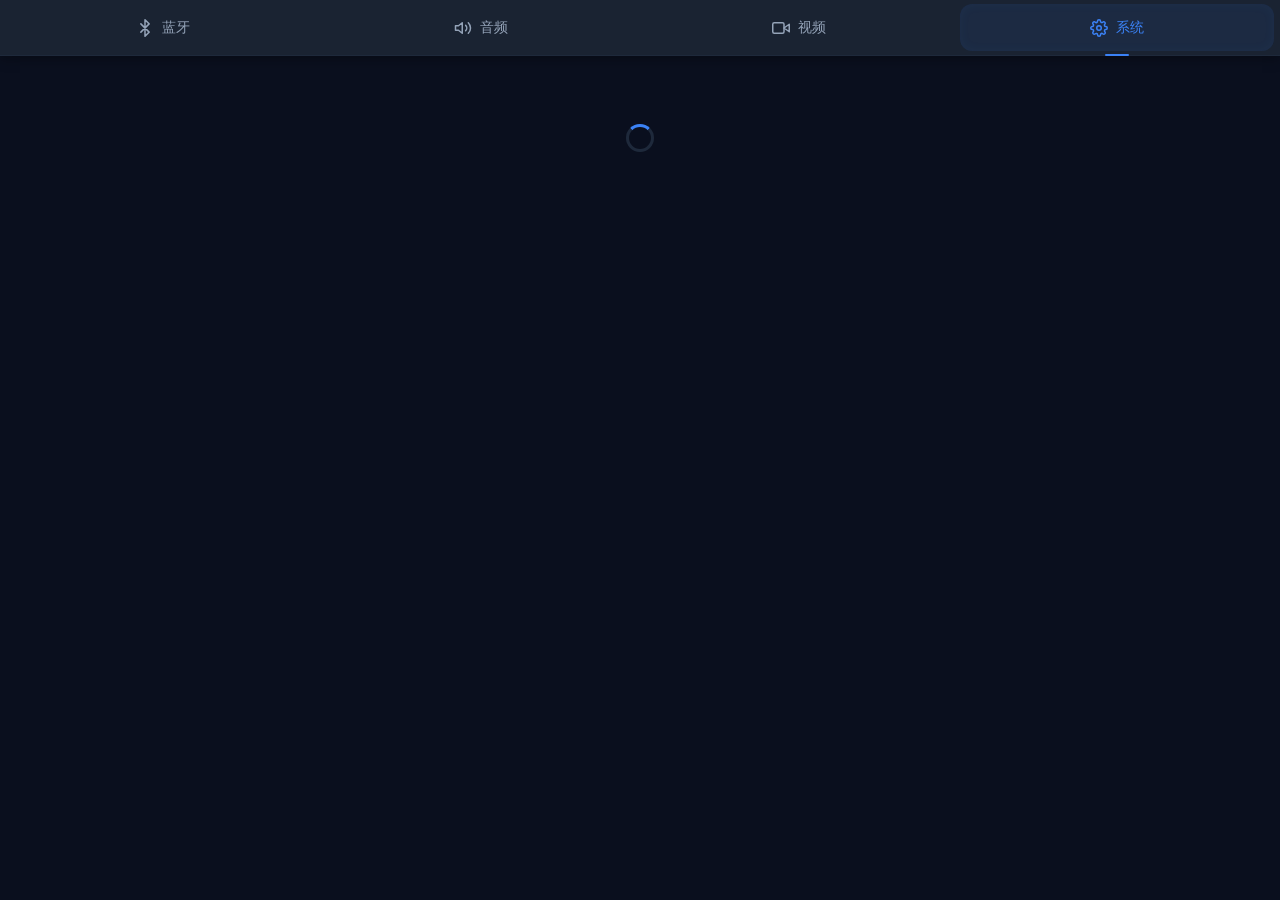
==== app/ui/index.html @ 6850b3dc "refactor!: 重构为飞牛统一网关模式并优化响应契约与OBEX稳定性 - 将后端监听从TCP端口改为Unix Socket，适配fnOS统一网关转发 - 前端资源目录从web重命名为ui，新增网" ====
<!DOCTYPE html>
<html lang="zh-CN">
<head>
    <meta charset="UTF-8">
    <meta name="viewport" content="width=device-width, initial-scale=1.0, maximum-scale=1.0, user-scalable=no, viewport-fit=cover">
    <meta http-equiv="Cache-Control" content="no-cache, no-store, must-revalidate">
    <meta http-equiv="Pragma" content="no-cache">
    <meta http-equiv="Expires" content="0">
    <title>PipeBridge</title>
    <script>
        // 统一网关前缀基准：iframe 内页面 URL 可能为 /app/PipeBridge（无尾斜杠），
        // 会导致相对资源被解析到 /app/ 下而 404。此处在加载任何 CSS/JS 前动态设置 <base>，
        // 使 css/、js/、images/ 等相对路径始终基于 /app/PipeBridge/ 正确解析；
        // 非网关(本地直连)访问时回退为根路径，保持兼容。
        (function () {
            var m = window.location.pathname.match(/^\/app\/[^/]+/);
            var base = document.createElement('base');
            base.href = (m ? m[0] : '') + '/';
            document.head.appendChild(base);
        })();
    </script>
    <link rel="stylesheet" href="css/base.css">
    <link rel="stylesheet" href="css/layout.css">
    <link rel="stylesheet" href="css/bluetooth.css">
    <link rel="stylesheet" href="css/devices.css">
    <link rel="stylesheet" href="css/controls.css">
    <link rel="stylesheet" href="css/dialogs.css">
    <link rel="stylesheet" href="css/system.css">
    <link rel="stylesheet" href="css/misc.css">
</head>
<body>
    <div class="app-container">
        <nav class="tab-nav">
            <button class="tab-item" data-tab="bluetooth">
                <svg viewBox="0 0 24 24" fill="none" stroke="currentColor" stroke-width="2" stroke-linecap="round" stroke-linejoin="round">
                    <path d="M6.5 6.5l11 11L12 23V1l5.5 5.5-11 11"/>
                </svg>
                <span>蓝牙</span>
            </button>
            <button class="tab-item" data-tab="audio">
                <svg viewBox="0 0 24 24" fill="none" stroke="currentColor" stroke-width="2" stroke-linecap="round" stroke-linejoin="round">
                    <polygon points="11 5 6 9 2 9 2 15 6 15 11 19 11 5"/>
                    <path d="M15.54 8.46a5 5 0 0 1 0 7.07"/>
                    <path d="M19.07 4.93a10 10 0 0 1 0 14.14"/>
                </svg>
                <span>音频</span>
            </button>
            <button class="tab-item" data-tab="video">
                <svg viewBox="0 0 24 24" fill="none" stroke="currentColor" stroke-width="2" stroke-linecap="round" stroke-linejoin="round">
                    <polygon points="23 7 16 12 23 17 23 7"/>
                    <rect x="1" y="5" width="15" height="14" rx="2" ry="2"/>
                </svg>
                <span>视频</span>
            </button>
            <button class="tab-item active" data-tab="system">
                <svg viewBox="0 0 24 24" fill="none" stroke="currentColor" stroke-width="2" stroke-linecap="round" stroke-linejoin="round">
                    <circle cx="12" cy="12" r="3"/>
                    <path d="M19.4 15a1.65 1.65 0 0 0 .33 1.82l.06.06a2 2 0 0 1 0 2.83 2 2 0 0 1-2.83 0l-.06-.06a1.65 1.65 0 0 0-1.82-.33 1.65 1.65 0 0 0-1 1.51V21a2 2 0 0 1-2 2 2 2 0 0 1-2-2v-.09A1.65 1.65 0 0 0 9 19.4a1.65 1.65 0 0 0-1.82.33l-.06.06a2 2 0 0 1-2.83 0 2 2 0 0 1 0-2.83l.06-.06a1.65 1.65 0 0 0 .33-1.82 1.65 1.65 0 0 0-1.51-1H3a2 2 0 0 1-2-2 2 2 0 0 1 2-2h.09A1.65 1.65 0 0 0 4.6 9a1.65 1.65 0 0 0-.33-1.82l-.06-.06a2 2 0 0 1 0-2.83 2 2 0 0 1 2.83 0l.06.06a1.65 1.65 0 0 0 1.82.33H9a1.65 1.65 0 0 0 1-1.51V3a2 2 0 0 1 2-2 2 2 0 0 1 2 2v.09a1.65 1.65 0 0 0 1 1.51 1.65 1.65 0 0 0 1.82-.33l.06-.06a2 2 0 0 1 2.83 0 2 2 0 0 1 0 2.83l-.06.06a1.65 1.65 0 0 0-.33 1.82V9a1.65 1.65 0 0 0 1.51 1H21a2 2 0 0 1 2 2 2 2 0 0 1-2 2h-.09a1.65 1.65 0 0 0-1.51 1z"/>
                </svg>
                <span>系统</span>
            </button>
        </nav>

        <main class="main-content">
            <section id="bluetoothTab" class="tab-panel">
                <div class="status-bar">
                    <div class="status-left">
                        <div id="overallStatusDot" class="status-dot"></div>
                        <span id="overallStatusText">检测中...</span>
                        <div class="controller-info-inline" id="controllerInfoInline"></div>
                    </div>
                    <div class="status-right">
                        <div class="power-toggle" id="powerToggle" style="display: none;">
                            <svg class="power-icon" viewBox="0 0 24 24" fill="none" stroke="currentColor" stroke-width="2" stroke-linecap="round" stroke-linejoin="round">
                                <path d="M18.36 6.64a9 9 0 1 1-12.72 0"/>
                                <line x1="12" y1="2" x2="12" y2="12"/>
                            </svg>
                            <label class="switch">
                                <input type="checkbox" id="powerSwitch">
                                <span class="slider"></span>
                            </label>
                            <span class="toggle-label">电源</span>
                        </div>
                        <div class="power-toggle discoverable-toggle" id="discoverableToggle" style="display: none;">
                            <svg class="power-icon" viewBox="0 0 24 24" fill="none" stroke="currentColor" stroke-width="2" stroke-linecap="round" stroke-linejoin="round">
                                <path d="M1 12s4-8 11-8 11 8 11 8-4 8-11 8-11-8-11-8z"/>
                                <circle cx="12" cy="12" r="3"/>
                            </svg>
                            <label class="switch">
                                <input type="checkbox" id="discoverableSwitch">
                                <span class="slider"></span>
                            </label>
                            <span class="toggle-label">发现</span>
                        </div>
                        <div class="power-toggle pairable-toggle" id="pairableToggle" style="display: none;">
                            <svg class="power-icon" viewBox="0 0 24 24" fill="none" stroke="currentColor" stroke-width="2" stroke-linecap="round" stroke-linejoin="round">
                                <path d="M21 2l-2 2m-7.61 7.61a5.5 5.5 0 1 1-7.778 7.778 5.5 5.5 0 0 1 7.777-7.777zm0 0L15.5 7.5m0 0l3 3L22 7l-3-3m-3.5 3.5L19 4"/>
                            </svg>
                            <label class="switch">
                                <input type="checkbox" id="pairableSwitch">
                                <span class="slider"></span>
                            </label>
                            <span class="toggle-label">配对</span>
                        </div>
                        <div class="power-toggle reconnect-toggle" id="reconnectToggle" style="display: none;">
                            <svg class="power-icon" viewBox="0 0 24 24" fill="none" stroke="currentColor" stroke-width="2" stroke-linecap="round" stroke-linejoin="round">
                                <polyline points="23 4 23 10 17 10"/>
                                <path d="M20.49 15a9 9 0 1 1-2.12-9.36L23 10"/>
                            </svg>
                            <label class="switch">
                                <input type="checkbox" id="autoReconnectSwitch">
                                <span class="slider"></span>
                            </label>
                            <span class="toggle-label">重连</span>
                        </div>
                        <div class="power-toggle obex-receive-toggle" id="obexReceiveToggle">
                            <svg class="power-icon" viewBox="0 0 24 24" fill="none" stroke="currentColor" stroke-width="2" stroke-linecap="round" stroke-linejoin="round">
                                <path d="M21 15v4a2 2 0 0 1-2 2H5a2 2 0 0 1-2-2v-4"/><polyline points="7 10 12 15 17 10"/><line x1="12" y1="15" x2="12" y2="3"/>
                            </svg>
                            <label class="switch" title="接收文件开关">
                                <input type="checkbox" id="obexReceiveSwitch">
                                <span class="slider"></span>
                            </label>
                            <span class="toggle-label">文件</span>
                        </div>
                        <div class="power-toggle tethering-toggle" id="tetheringToggle" style="display: none;">
                            <svg class="power-icon" viewBox="0 0 24 24" fill="none" stroke="currentColor" stroke-width="2" stroke-linecap="round" stroke-linejoin="round">
                                <circle cx="12" cy="12" r="10"/><line x1="2" y1="12" x2="22" y2="12"/><path d="M12 2a15.3 15.3 0 0 1 4 10 15.3 15.3 0 0 1-4 10 15.3 15.3 0 0 1-4-10 15.3 15.3 0 0 1 4-10z"/>
                            </svg>
                            <label class="switch" title="蓝牙共享网络">
                                <input type="checkbox" id="tetheringSwitch">
                                <span class="slider"></span>
                            </label>
                            <span class="toggle-label">共享</span>
                        </div>
                        <button id="scanBtn" class="btn btn-primary btn-scan">
                            <svg viewBox="0 0 24 24" fill="none" stroke="currentColor" stroke-width="2" stroke-linecap="round" stroke-linejoin="round">
                                <circle cx="11" cy="11" r="8"/><line x1="21" y1="21" x2="16.65" y2="16.65"/>
                            </svg>
                            扫描
                        </button>
                        <button id="installDriverBtn" class="btn btn-accent" style="display: none;">安装驱动</button>
                    </div>
                </div>

                <!-- OBEX 接收授权告警条：Agent 未就绪时提示并提供一键修复 -->
                <div id="obexAgentWarning" class="obex-agent-warning" style="display:none;">
                    <svg viewBox="0 0 24 24" fill="none" stroke="currentColor" stroke-width="2" stroke-linecap="round" stroke-linejoin="round">
                        <path d="M10.29 3.86L1.82 18a2 2 0 0 0 1.71 3h16.94a2 2 0 0 0 1.71-3L13.71 3.86a2 2 0 0 0-3.42 0z"/><line x1="12" y1="9" x2="12" y2="13"/><line x1="12" y1="17" x2="12.01" y2="17"/>
                    </svg>
                    <span class="obex-agent-warning-text">文件接收授权服务未就绪，手机推送的文件可能被拒绝。</span>
                    <button id="fixObexAgentBtn" class="btn btn-sm btn-accent">一键修复</button>
                </div>


                <div id="controllersGrid" class="controllers-grid">
                    <div class="loading-state"><div class="spinner"></div></div>
                </div>

                <div id="bluetoothDeviceList" class="device-grid">
                    <div class="empty-state">
                        <svg viewBox="0 0 24 24" fill="none" stroke="currentColor" stroke-width="2" stroke-linecap="round" stroke-linejoin="round">
                            <path d="M6.5 6.5l11 11L12 23V1l5.5 5.5-11 11"/>
                        </svg>
                        <p>点击扫描查找设备</p>
                    </div>
                </div>

                <div class="section-header collapsible-header section-header-spaced" id="fileTransferHeader">
                    <h2>文件传输</h2>
                    <svg class="collapse-icon" viewBox="0 0 24 24" fill="none" stroke="currentColor" stroke-width="2" stroke-linecap="round" stroke-linejoin="round"><polyline points="6 9 12 15 18 9"/></svg>
                    <div class="file-transfer-controls" onclick="event.stopPropagation();">
                        <button class="btn btn-sm btn-secondary" id="clearTransfersBtn">清除记录</button>
                    </div>
                </div>
                <div id="fileTransferList" class="file-transfer-list" style="display:none;">
                    <div class="empty-state">
                        <p>暂无文件传输</p>
                    </div>
                </div>
                <div id="receivedFilesSection" style="display:none;">
                    <div class="section-header received-files-header">
                        <h3>已接收文件</h3>
                    </div>
                    <div id="receivedFilesList" class="received-files-list"></div>
                </div>
            </section>

            <section id="audioTab" class="tab-panel">
                <div class="scan-btn-row">
                    <button id="audioScanBtn" class="btn btn-secondary btn-scan">
                        <svg viewBox="0 0 24 24" fill="none" stroke="currentColor" stroke-width="2" stroke-linecap="round" stroke-linejoin="round">
                            <circle cx="11" cy="11" r="8"/><line x1="21" y1="21" x2="16.65" y2="16.65"/>
                        </svg>
                        扫描
                    </button>
                </div>
                <div id="audioDeviceList" class="device-grid">
                    <div class="loading-state"><div class="spinner"></div></div>
                </div>
            </section>

            <section id="videoTab" class="tab-panel">
                <div class="scan-btn-row">
                    <button id="videoScanBtn" class="btn btn-secondary btn-scan">
                        <svg viewBox="0 0 24 24" fill="none" stroke="currentColor" stroke-width="2" stroke-linecap="round" stroke-linejoin="round">
                            <circle cx="11" cy="11" r="8"/><line x1="21" y1="21" x2="16.65" y2="16.65"/>
                        </svg>
                        扫描
                    </button>
                </div>
                <div id="videoDeviceList" class="device-grid">
                    <div class="empty-state">
                        <svg viewBox="0 0 24 24" fill="none" stroke="currentColor" stroke-width="2" stroke-linecap="round" stroke-linejoin="round">
                            <polygon points="23 7 16 12 23 17 23 7"/>
                            <rect x="1" y="5" width="15" height="14" rx="2" ry="2"/>
                        </svg>
                        <p>点击扫描查找视频设备</p>
                    </div>
                </div>
                <h3 class="section-subtitle">视频流路由</h3>
                <div id="videoStreamList" class="device-grid">
                    <div class="empty-state">
                        <svg viewBox="0 0 24 24" fill="none" stroke="currentColor" stroke-width="2" stroke-linecap="round" stroke-linejoin="round">
                            <polygon points="5 3 19 12 5 21 5 3"/>
                        </svg>
                        <p>暂无活动视频流</p>
                    </div>
                </div>
            </section>

            <section id="systemTab" class="tab-panel active">
                <div class="scan-btn-row">
                    <button id="fixAllBtn" class="btn btn-accent" style="display: none;">一键修复</button>
                </div>
                <div id="systemOverview" class="overview-container">
                    <div class="loading-state"><div class="spinner"></div></div>
                </div>
            </section>
        </main>
    </div>

    <div id="toastContainer" class="toast-container"></div>

    <div id="pinDialog" class="pin-dialog" style="display: none;">
        <div class="pin-dialog-backdrop"></div>
        <div class="pin-dialog-content">
            <h3>需要 PIN 码</h3>
            <p>此蓝牙设备要求输入 PIN 码才能配对。</p>
            <p class="pin-dialog-device" id="pinDialogDevice"></p>
            <input type="text" id="pinInput" class="pin-input" placeholder="输入 PIN 码（通常为 0000 或 1234）" maxlength="16" autocomplete="off">
            <div class="pin-dialog-actions">
                <button id="pinCancelBtn" class="btn btn-secondary">取消</button>
                <button id="pinConfirmBtn" class="btn btn-accent">确认配对</button>
            </div>
        </div>
    </div>

    <div id="fileSendDialog" class="pin-dialog" style="display: none;">
        <div class="pin-dialog-backdrop"></div>
        <div class="pin-dialog-content">
            <h3>发送文件</h3>
            <p>发送文件到：<span id="fileSendTarget" class="pin-dialog-device file-send-target"></span></p>
            <p class="file-send-hint">对方设备需支持 OBEX 文件传输（OPP），音频设备通常不支持</p>
            <div class="file-select-area" id="fileSelectArea">
                <svg viewBox="0 0 24 24" fill="none" stroke="currentColor" stroke-width="2" stroke-linecap="round" stroke-linejoin="round" width="32" height="32">
                    <path d="M21 15v4a2 2 0 0 1-2 2H5a2 2 0 0 1-2-2v-4"/>
                    <polyline points="17 8 12 3 7 8"/>
                    <line x1="12" y1="3" x2="12" y2="15"/>
                </svg>
                <p>点击选择文件或拖放文件到此处</p>
                <input type="file" id="fileSendInput" style="display:none;">
            </div>
            <div id="fileSendFileInfo" style="display:none;">
                <div class="file-info-row">
                    <span class="detail-label">文件名</span>
                    <span class="detail-value" id="fileSendName">-</span>
                </div>
                <div class="file-info-row">
                    <span class="detail-label">大小</span>
                    <span class="detail-value" id="fileSendSize">-</span>
                </div>
            </div>
            <div id="fileSendProgress" style="display:none;">
                <div class="transfer-progress-bar"><div class="transfer-progress-fill" id="fileSendProgressBar"></div></div>
                <p class="file-send-status" id="fileSendStatus">上传中...</p>
            </div>
            <div class="pin-dialog-actions pin-dialog-actions-spaced">
                <button id="fileSendCancelBtn" class="btn btn-secondary">取消</button>
                <button id="fileSendConfirmBtn" class="btn btn-accent" disabled>发送</button>
            </div>
        </div>
    </div>
    
    <script src="js/core.js"></script>
    <script src="js/render.js"></script>
    <script src="js/bluetooth.js"></script>
    <script src="js/audio.js"></script>
    <script src="js/video.js"></script>
    <script src="js/updates.js"></script>
    <script src="js/system.js"></script>
    <script src="js/main.js"></script>
</body>
</html>
---- app/ui/css/base.css ----
﻿/* === 全局变量定义 === */
:root {

    --color-primary: #0F172A;
    --color-primary-hover: #1E293B;
    --color-on-primary: #F8FAFC;
    --color-secondary: #334155;
    --color-accent: #3B82F6;
    --color-accent-hover: #60A5FA;
    --color-bluetooth: #2563EB;
    --color-status-green: #22C55E;
    --color-background: #0A0F1E;
    --color-surface: #111827;
    --color-surface-elevated: #1A2332;
    --color-foreground: #F8FAFC;
    --color-foreground-muted: #94A3B8;
    --color-border: #1E293B;
    --color-destructive: #EF4444;
    --color-success: #22C55E;
    --color-warning: #F59E0B;

    --radius-sm: 8px;
    --radius-md: 12px;
    --radius-lg: 16px;
    --radius-xl: 20px;

    --shadow-card: 0 4px 24px rgba(0, 0, 0, 0.4), 0 0 1px rgba(148, 163, 184, 0.1);
    --shadow-elevated: 0 8px 32px rgba(0, 0, 0, 0.5), 0 0 1px rgba(148, 163, 184, 0.08);

    --transition-fast: 180ms cubic-bezier(0.4, 0, 0.2, 1);
    --transition-normal: 280ms cubic-bezier(0.4, 0, 0.2, 1);
    --transition-spring: 400ms cubic-bezier(0.16, 1, 0.3, 1);

    --scan-size: 120px;
}

/* === 全局重置与基础样式 === */
* {
    margin: 0;
    padding: 0;
    box-sizing: border-box;
}

html {
    font-size: 16px;
    -webkit-text-size-adjust: 100%;
}

html, body {
    height: 100%;
    overscroll-behavior: none;
}

body {
    font-family: -apple-system, BlinkMacSystemFont, 'Segoe UI', 'PingFang SC', 'Microsoft YaHei', sans-serif;
    background: var(--color-background);
    color: var(--color-foreground);
    line-height: 1.5;
    -webkit-font-smoothing: antialiased;
    -moz-osx-font-smoothing: grayscale;
    font-size: 14px;
    touch-action: manipulation;
}

/* === 应用容器与标签导航 === */
.app-container {
    display: flex;
    flex-direction: column;
    min-height: 100vh;
    min-height: 100dvh;
    max-width: 100%;
    overflow-x: hidden;
}

.tab-nav {
    display: flex;
    background: var(--color-surface-elevated);
    border-bottom: 1px solid var(--color-border);
    padding: 0 4px;
    position: sticky;
    top: 0;
    z-index: 100;
    box-shadow: 0 2px 12px rgba(0, 0, 0, 0.35);
}

.tab-item {
    flex: 1;
    display: flex;
    align-items: center;
    justify-content: center;
    gap: 8px;
    padding: 14px 16px;
    background: transparent;
    border: none;
    color: var(--color-foreground-muted);
    font-family: inherit;
    font-size: 0.9rem;
    font-weight: 500;
    cursor: pointer;
    transition: all var(--transition-normal);
    position: relative;
    border-radius: var(--radius-md);
    margin: 4px 2px;
}

.tab-item svg {
    width: 18px;
    height: 18px;
    transition: all var(--transition-normal);
}

.tab-item:hover {
    color: var(--color-foreground);
    background: rgba(255, 255, 255, 0.04);
}

.tab-item.active {
    color: var(--color-accent);
    background: rgba(59, 130, 246, 0.08);
    box-shadow: inset 0 0 12px rgba(59, 130, 246, 0.06);
}

.tab-item.active svg {
    filter: none;
}

.tab-item.active::after {
    content: '';
    position: absolute;
    bottom: -5px;
    left: 50%;
    transform: translateX(-50%);
    width: 24px;
    height: 2px;
    background: var(--color-accent);
    border-radius: 2px;
}

/* === 主内容区与面板切换 === */
.main-content {
    flex: 1;
    padding: clamp(8px, 3vw, 16px);
    overflow-y: auto;
    position: relative;
    z-index: 1;
}

.tab-panel {
    display: none;
}

.tab-panel.active {
    display: flex;
    flex-direction: column;
    height: 100%;
}
---- app/ui/css/layout.css ----
﻿/* === 状态栏（蓝牙/系统页面顶部） === */
.status-bar {
    display: flex;
    align-items: center;
    justify-content: space-between;
    gap: 12px;
    padding: 14px 18px;
    background: var(--color-surface);
    border: 1px solid var(--color-border);
    border-radius: var(--radius-xl);
    margin-bottom: 16px;
    box-shadow: var(--shadow-card);
    flex-wrap: wrap;
    overflow: hidden;
}

.status-left {
    display: flex;
    align-items: center;
    gap: 10px;
    flex: 1;
    min-width: 0;
}

.status-dot {
    width: 10px;
    height: 10px;
    border-radius: 50%;
    background: var(--color-destructive);
    flex-shrink: 0;
    cursor: pointer;
    transition: all var(--transition-normal);
}

.status-dot.active {
    background: var(--color-status-green);
}

.status-dot.warning {
    background: var(--color-warning);
}

.status-dot.starting {
    background: var(--color-warning);
}

.status-dot.error {
    animation: pulse 1.5s ease-in-out infinite;
}

#overallStatusText {
    font-size: 0.95rem;
    font-weight: 600;
    color: var(--color-foreground);
    white-space: nowrap;
}

.controller-info-inline {
    display: flex;
    align-items: center;
    gap: 12px;
    margin-left: 8px;
    flex-wrap: wrap;
}

.controller-inline-item {
    display: inline-flex;
    align-items: center;
    gap: 4px;
    font-size: 0.78rem;
    color: var(--color-foreground-muted);
    padding: 4px 10px;
    background: rgba(255, 255, 255, 0.03);
    border: 1px solid var(--color-border);
    border-radius: var(--radius-sm);
    white-space: nowrap;
}

.controller-inline-item .label {
    color: var(--color-accent);
    text-transform: uppercase;
    font-size: 0.7rem;
    font-weight: 600;
    letter-spacing: 0.3px;
}

.controller-inline-item .value {
    color: var(--color-foreground);
    font-weight: 500;
    font-family: 'SF Mono', 'Fira Code', monospace;
    font-size: 0.82rem;
}

.controller-inline-item .value.success {
    color: var(--color-status-green);
}

.controller-inline-item .value.warning {
    color: var(--color-warning);
}

.status-right {
    display: flex;
    align-items: center;
    gap: 8px;
    flex-shrink: 0;
    flex-wrap: wrap;
}

/* === 开关切换控件（电源/发现/配对/重连/文件） === */
.power-toggle,
.discoverable-toggle {
    display: flex;
    align-items: center;
    gap: 6px;
    padding: 5px 10px;
    background: rgba(255, 255, 255, 0.03);
    border: 1px solid var(--color-border);
    border-radius: var(--radius-md);
    box-shadow: var(--shadow-card);
    flex-shrink: 0;
    cursor: pointer;
    transition: all var(--transition-fast);
}

.power-icon {
    width: 16px;
    height: 16px;
    color: var(--color-foreground-muted);
    transition: color var(--transition-fast);
}

.power-toggle.active .power-icon,
.discoverable-toggle.active .power-icon,
.reconnect-toggle.active .power-icon {
    color: var(--color-accent);
}

.switch {
    position: relative;
    display: inline-block;
    width: 42px;
    height: 24px;
    cursor: pointer;
}

.switch input {
    opacity: 0;
    width: 0;
    height: 0;
}

.slider {
    position: absolute;
    top: 0;
    left: 0;
    right: 0;
    bottom: 0;
    background: var(--color-secondary);
    border-radius: 24px;
    transition: all var(--transition-normal);
    box-shadow: inset 0 1px 3px rgba(0, 0, 0, 0.4);
}

.slider::before {
    content: '';
    position: absolute;
    width: 18px;
    height: 18px;
    left: 3px;
    bottom: 3px;
    background: var(--color-foreground);
    border-radius: 50%;
    transition: all var(--transition-normal);
    box-shadow: 0 2px 4px rgba(0, 0, 0, 0.4);
}

.switch input:checked + .slider {
    background: var(--color-accent);
}

.switch input:checked + .slider::before {
    transform: translateX(18px);
}

.switch input:focus + .slider {
    box-shadow: 0 0 0 2px rgba(59, 130, 246, 0.25);
}

/* === 按钮系统 === */
.btn {
    display: inline-flex;
    align-items: center;
    justify-content: center;
    gap: 6px;
    padding: 9px 16px;
    border: 1px solid transparent;
    border-radius: var(--radius-md);
    font-family: inherit;
    font-size: 0.85rem;
    font-weight: 500;
    cursor: pointer;
    transition: all var(--transition-fast);
    white-space: nowrap;
    box-shadow: var(--shadow-card);
}

.btn:hover {
    transform: translateY(-1px);
    box-shadow: var(--shadow-card);
}

.btn:active {
    transform: translateY(0);
    box-shadow: inset 0 1px 3px rgba(0, 0, 0, 0.4);
}

.btn svg {
    width: 16px;
    height: 16px;
    flex-shrink: 0;
}

.btn-primary {
    background: linear-gradient(135deg, var(--color-primary) 0%, var(--color-primary-hover) 100%);
    color: var(--color-on-primary);
    border-color: rgba(255, 255, 255, 0.08);
}

.btn-primary:hover {
    background: linear-gradient(135deg, var(--color-primary-hover) 0%, #1D3260 100%);
}

.btn-accent {
    background: linear-gradient(135deg, var(--color-accent) 0%, var(--color-accent-hover) 100%);
    color: #fff;
    font-weight: 600;
    border-color: rgba(59, 130, 246, 0.3);
}

.btn-accent:hover {
    background: linear-gradient(135deg, var(--color-accent-hover) 0%, #93C5FD 100%);
}

.btn-secondary {
    background: rgba(255, 255, 255, 0.04);
    color: var(--color-foreground);
    border: 1px solid var(--color-border);
}

.btn-secondary:hover {
    background: rgba(255, 255, 255, 0.08);
    border-color: var(--color-foreground-muted);
}

.btn-danger {
    background: rgba(220, 38, 38, 0.1);
    color: var(--color-destructive);
    border: 1px solid rgba(220, 38, 38, 0.3);
}

.btn-danger:hover {
    background: rgba(220, 38, 38, 0.2);
}

.btn-warning {
    background: rgba(217, 119, 6, 0.1);
    color: var(--color-warning, #d97706);
    border: 1px solid rgba(217, 119, 6, 0.3);
}

.btn-warning:hover {
    background: rgba(217, 119, 6, 0.2);
}

.btn-sm {
    padding: 4px 10px;
    font-size: 12px;
}

.btn:disabled {
    opacity: 0.45;
    cursor: not-allowed;
    transform: none !important;
}
---- app/ui/css/bluetooth.css ----
﻿/* === 蓝牙控制器卡片 === */
.controllers-grid {
    display: grid;
    grid-template-columns: repeat(auto-fit, minmax(280px, 1fr));
    gap: 12px;
    margin-bottom: 20px;
}

.controller-card {
    background: var(--color-surface);
    border: 1px solid var(--color-border);
    border-radius: var(--radius-xl);
    padding: 0;
    transition: all var(--transition-spring);
    overflow: hidden;
    box-shadow: var(--shadow-card);
    display: flex;
    flex-direction: column;
    flex: 1;
    min-height: 0;
}

.controller-card:hover {
    border-color: rgba(59, 130, 246, 0.25);
    box-shadow: 0 8px 28px rgba(0, 0, 0, 0.45);
    transform: translateY(-2px);
}

.controller-summary {
    display: flex;
    align-items: center;
    justify-content: space-between;
    padding: 12px 16px;
    cursor: pointer;
    user-select: none;
    transition: background var(--transition-fast);
}

.controller-summary:hover {
    background: rgba(255, 255, 255, 0.02);
}

.controller-summary-left {
    display: flex;
    align-items: center;
    gap: 10px;
    flex: 1;
    min-width: 0;
}

.controller-summary-left .status-dot {
    flex-shrink: 0;
}

.controller-summary-name {
    font-weight: 600;
    font-size: 0.92rem;
    color: var(--color-foreground);
    letter-spacing: 0.2px;
}

.controller-summary-sep {
    color: var(--color-border);
    font-size: 0.8rem;
}

.dep-summary-items {
    display: inline-flex;
    align-items: center;
    gap: 6px;
    margin-left: 8px;
}

.dep-summary-item {
    display: inline-flex;
    align-items: center;
    padding: 2px 8px;
    border-radius: var(--radius-sm);
    font-size: 0.72rem;
    font-weight: 600;
    font-family: 'SF Mono', 'Fira Code', monospace;
    letter-spacing: 0.3px;
    white-space: nowrap;
}

.dep-summary-item.ok {
    background: rgba(34, 197, 94, 0.12);
    color: var(--color-status-green);
}

.dep-summary-item.error {
    background: rgba(220, 38, 38, 0.12);
    color: var(--color-destructive);
}

.dep-dots {
    display: flex;
    flex-wrap: wrap;
    align-items: center;
    justify-content: center;
    gap: 6px;
    padding: 4px 8px;
}

.dep-dot {
    width: 14px;
    height: 14px;
    border-radius: 50%;
    flex-shrink: 0;
    transition: all var(--transition-fast);
}

.dep-dot.ok {
    background: var(--color-status-green);
}

.dep-dot.warn {
    background: var(--color-warning);
}

.dep-dot.error {
    background: var(--color-destructive);
}

#depCard .controller-summary {
    justify-content: space-between;
}

#depCard .controller-summary-left {
    justify-content: flex-start;
    flex-wrap: nowrap;
    gap: 10px;
}

#depCard .dep-dots {
    flex: 1;
    justify-content: center;
}

.controller-summary-bus {
    font-size: 0.78rem;
    color: var(--color-accent);
    font-weight: 500;
}

.controller-summary-mac {
    font-family: 'SF Mono', 'Fira Code', monospace;
    font-size: 0.72rem;
    color: var(--color-foreground-muted);
    background: rgba(255, 255, 255, 0.03);
    padding: 2px 6px;
    border-radius: 4px;
}

.controller-expand-icon {
    width: 18px;
    height: 18px;
    color: var(--color-foreground-muted);
    transition: transform 0.25s ease, color var(--transition-fast);
    flex-shrink: 0;
}

.controller-card:hover .controller-expand-icon {
    color: var(--color-accent);
}

.controller-card.collapsed .controller-expand-icon {
    transform: rotate(0deg);
}

.controller-card:not(.collapsed) .controller-expand-icon {
    transform: rotate(180deg);
}

.controller-detail {
    max-height: 2000px;
    padding: 0 16px 16px;
    opacity: 1;
    transition: max-height 0.3s ease, padding 0.3s ease, opacity 0.2s ease;
    overflow: visible;
    border-top: 1px solid var(--color-border);
}

.controller-card.collapsed .controller-detail {
    max-height: 0;
    padding-top: 0;
    padding-bottom: 0;
    opacity: 0;
}

/* === 控制器详情信息（header/info-item） === */
.controller-header {
    display: flex;
    align-items: center;
    justify-content: space-between;
    margin-bottom: 12px;
    padding-bottom: 10px;
    border-bottom: 1px solid var(--color-border);
}

.controller-name {
    font-weight: 600;
    font-size: 0.92rem;
    color: var(--color-foreground);
    letter-spacing: 0.3px;
}

.controller-status {
    display: flex;
    align-items: center;
    gap: 6px;
    font-size: 0.82rem;
    color: var(--color-foreground-muted);
    padding: 3px 10px;
    background: rgba(255, 255, 255, 0.03);
    border-radius: var(--radius-sm);
}

.controller-status .status-dot {
    width: 8px;
    height: 8px;
}

.controller-info {
    display: grid;
    grid-template-columns: repeat(2, 1fr);
    gap: 10px 16px;
}

.info-item {
    display: flex;
    flex-direction: column;
    gap: 2px;
    padding: 6px 10px;
    background: rgba(0, 0, 0, 0.2);
    border-radius: var(--radius-sm);
    border: 1px solid rgba(148, 163, 184, 0.05);
}

.info-label {
    font-size: 0.7rem;
    color: var(--color-accent);
    text-transform: uppercase;
    font-weight: 600;
    letter-spacing: 0.4px;
}

.info-value {
    font-size: 0.82rem;
    color: var(--color-foreground);
    font-weight: 500;
}

.info-value.mono {
    font-family: 'SF Mono', 'Fira Code', monospace;
    font-size: 0.82rem;
}

.info-value.success {
    color: var(--color-status-green);
}

.info-value.warning {
    color: var(--color-warning);
}

.info-value.error {
    color: var(--color-destructive);
}

/* === 区块标题与设备网格 === */
.section-header {
    display: flex;
    align-items: center;
    justify-content: space-between;
    margin-bottom: 12px;
}

.section-header h2 {
    font-size: 0.85rem;
    font-weight: 600;
    color: var(--color-accent);
    text-transform: uppercase;
    letter-spacing: 0.8px;
}

.scan-btn-row {
    display: flex;
    justify-content: flex-end;
    margin-bottom: 12px;
}

.device-grid {
    display: grid;
    grid-template-columns: 1fr;
    gap: 12px;
}

@media (min-width: 601px) and (max-width: 900px) {
    .device-grid {
        grid-template-columns: repeat(2, 1fr);
    }
}

@media (min-width: 901px) {
    .device-grid {
        grid-template-columns: repeat(3, 1fr);
    }
}

/* === 功能①：OBEX Agent 就绪告警条 === */
.obex-agent-warning {
    display: flex;
    align-items: center;
    gap: 10px;
    padding: 10px 14px;
    margin-bottom: 12px;
    background: rgba(245, 158, 11, 0.12);
    border: 1px solid rgba(245, 158, 11, 0.35);
    border-radius: var(--radius-md);
    color: var(--color-warning);
    font-size: 0.82rem;
}

.obex-agent-warning svg {
    flex-shrink: 0;
    width: 18px;
    height: 18px;
}

.obex-agent-warning .obex-agent-warning-text {
    flex: 1;
}

.obex-agent-warning button {
    flex-shrink: 0;
}

/* === 服务端 Profile / 入站设备面板 === */
.server-panel {
    border-top: 1px solid var(--color-border);
    padding-top: 12px;
    display: flex;
    flex-direction: column;
    gap: 12px;
}

.server-row {
    display: flex;
    align-items: center;
    gap: 10px;
}

.server-label {
    font-size: 0.82rem;
    color: var(--color-foreground);
    min-width: 84px;
}

.server-alias-input {
    flex: 1;
    padding: 6px 10px;
    background: rgba(0, 0, 0, 0.2);
    border: 1px solid var(--color-border);
    border-radius: var(--radius-sm);
    color: var(--color-foreground);
    font-size: 0.82rem;
}

.server-block h3 {
    font-size: 0.78rem;
    color: var(--color-accent);
    text-transform: uppercase;
    letter-spacing: 0.4px;
    margin: 0 0 8px 0;
}

.server-profiles-list {
    display: flex;
    flex-wrap: wrap;
    gap: 6px;
}

.profile-chip {
    padding: 3px 10px;
    background: rgba(59, 130, 246, 0.15);
    border: 1px solid rgba(59, 130, 246, 0.3);
    border-radius: 999px;
    font-size: 0.75rem;
    color: var(--color-foreground);
}

.incoming-device-item,
.tether-client-item {
    display: flex;
    justify-content: space-between;
    align-items: center;
    padding: 6px 10px;
    background: rgba(0, 0, 0, 0.2);
    border-radius: var(--radius-sm);
    margin-bottom: 6px;
    font-size: 0.8rem;
}

.incoming-device-mac,
.tether-client-ip {
    font-family: 'SF Mono', 'Fira Code', monospace;
    color: var(--color-muted-foreground);
    font-size: 0.75rem;
}

.muted {
    color: var(--color-muted-foreground);
    font-size: 0.8rem;
}

/* === 功能④：蓝牙共享网络 === */
.tethering-header {
    display: flex;
    align-items: center;
    justify-content: space-between;
}

.tethering-hint {
    font-size: 0.78rem;
    color: var(--color-muted-foreground);
    margin: 6px 0;
}

.tethering-unavailable {
    padding: 8px 12px;
    background: rgba(245, 158, 11, 0.1);
    border: 1px solid rgba(245, 158, 11, 0.3);
    border-radius: var(--radius-sm);
    font-size: 0.78rem;
    color: var(--color-warning);
}

.tethering-info {
    padding: 6px 10px;
    background: rgba(34, 197, 94, 0.1);
    border-radius: var(--radius-sm);
    font-size: 0.8rem;
    color: var(--color-status-green);
    margin-bottom: 8px;
}

/* === 功能②：传输速率/剩余时间 === */
.transfer-rate-line {
    display: flex;
    gap: 12px;
    font-size: 0.72rem;
    color: var(--color-muted-foreground);
    margin: 4px 0 2px 0;
}

.transfer-percent {
    font-weight: 600;
    color: var(--color-accent);
}
---- app/ui/css/devices.css ----
﻿/* === 设备卡片（音频/视频/蓝牙设备） === */
.device-card {
    background: var(--color-surface);
    border: 1px solid var(--color-border);
    border-radius: var(--radius-lg);
    padding: 16px;
    transition: all var(--transition-spring);
    cursor: default;
    min-width: 0;
    display: flex;
    flex-direction: column;
    box-shadow: var(--shadow-card);
}

.device-card:hover {
    border-color: rgba(59, 130, 246, 0.25);
    box-shadow: 0 8px 28px rgba(0, 0, 0, 0.45);
    transform: translateY(-2px);
}

.device-header {
    display: flex;
    justify-content: space-between;
    align-items: flex-start;
    gap: 10px;
    margin-bottom: 12px;
}

.device-info {
    flex: 1;
    min-width: 0;
    display: flex;
    align-items: center;
    gap: 4px;
}

.device-name-group {
    display: flex;
    flex-direction: column;
    min-width: 0;
    gap: 2px;
}

.device-name {
    font-size: 0.92rem;
    font-weight: 600;
    color: var(--color-foreground);
    line-height: 1.3;
    white-space: nowrap;
    overflow-x: auto;
    scrollbar-width: none;
    letter-spacing: 0.2px;
    min-width: 0;
}

.device-name::-webkit-scrollbar {
    display: none;
}

.device-details {
    margin-bottom: 12px;
    padding: 10px 0;
    border-top: 1px solid var(--color-border);
    border-bottom: 1px solid var(--color-border);
    overflow: hidden;
    flex: 1 1 auto;
}

.detail-toggle-btn {
    text-align: center;
    color: var(--color-accent);
    font-size: 0.78rem;
    padding: 6px 0 2px;
    cursor: pointer;
    user-select: none;
    transition: opacity var(--transition-fast);
}
.detail-toggle-btn:hover {
    opacity: 0.7;
}

.device-actions {
    display: flex;
    gap: 6px;
    flex-wrap: wrap;
    justify-content: flex-end;
    margin-top: auto;
}

.device-actions .btn {
    padding: 6px 12px;
    font-size: 0.78rem;
}

.device-actions .btn svg {
    width: 14px;
    height: 14px;
}

/* === 状态标记与加载/空状态 === */
.default-badge {
    display: inline-flex;
    align-items: center;
    padding: 3px 10px;
    border-radius: 20px;
    font-size: 0.72rem;
    font-weight: 600;
    background: rgba(59, 130, 246, 0.25);
    color: var(--color-accent);
    letter-spacing: 0.3px;
    flex-shrink: 0;
    border: 1px solid rgba(59, 130, 246, 0.2);
}

.loading-state {
    display: flex;
    justify-content: center;
    align-items: center;
    padding: 40px;
    grid-column: 1 / -1;
}

.spinner {
    width: 28px;
    height: 28px;
    border: 3px solid var(--color-border);
    border-top-color: var(--color-accent);
    border-radius: 50%;
    animation: spin 0.8s linear infinite;
}

@keyframes spin {
    to { transform: rotate(360deg); }
}

.empty-state {
    text-align: center;
    padding: 48px 20px;
    color: var(--color-foreground-muted);
    grid-column: 1 / -1;
}

.empty-state svg {
    width: 52px;
    height: 52px;
    margin-bottom: 16px;
    opacity: 0.3;
    color: var(--color-accent);
}

.empty-state p {
    font-size: 0.88rem;
    letter-spacing: 0.2px;
}

.empty-state .empty-state-sub {
    font-size: 0.75rem;
    color: var(--color-foreground-muted);
    opacity: 0.7;
    margin-top: 6px;
}

/* === Toast 通知 === */
.toast-container {
    position: fixed;
    bottom: 20px;
    left: 50%;
    transform: translateX(-50%);
    z-index: 1000;
    display: flex;
    flex-direction: column;
    gap: 8px;
    width: calc(100% - 32px);
    max-width: 360px;
}

.toast {
    padding: 12px 18px;
    border-radius: var(--radius-md);
    font-size: 0.86rem;
    font-weight: 500;
    text-align: center;
    animation: slideUp 0.3s ease;
    box-shadow: var(--shadow-elevated);
}

@keyframes slideUp {
    from {
        transform: translateY(16px);
        opacity: 0;
    }
    to {
        transform: translateY(0);
        opacity: 1;
    }
}

.toast-success {
    background: rgba(34, 197, 94, 0.85);
    color: #fff;
    border: 1px solid rgba(34, 197, 94, 0.3);
}

.toast-error {
    background: rgba(220, 38, 38, 0.85);
    color: #fff;
    border: 1px solid rgba(220, 38, 38, 0.3);
}

.toast-info {
    background: rgba(12, 20, 50, 0.92);
    color: #fff;
    border: 1px solid var(--color-accent);
}

.toast-warning {
    background: rgba(217, 119, 6, 0.85);
    color: #fff;
    border: 1px solid rgba(217, 119, 6, 0.3);
}

/* === 响应式适配（平板/中等屏幕） === */
@media (max-width: 900px) {
    .status-bar {
        flex-wrap: wrap;
    }

    .status-right {
        flex-basis: 100%;
        justify-content: flex-end;
        padding-top: 8px;
        border-top: 1px solid var(--color-border);
    }
}

@media (max-width: 768px) {
    
    .tab-item {
        padding: 12px 12px;
    }

    .controllers-grid {
        grid-template-columns: 1fr;
    }

    .status-bar {
        flex-direction: column;
        align-items: stretch;
        gap: 12px;
    }

    .status-left {
        flex-wrap: wrap;
    }

    .status-right {
        justify-content: flex-end;
        padding-top: 8px;
        border-top: 1px solid var(--color-border);
    }

    .controller-summary-left {
        flex-wrap: wrap;
        gap: 6px;
    }

    #depCard .controller-summary-left {
        flex-wrap: wrap;
        gap: 8px;
    }

    .controller-summary-name {
        white-space: normal;
        word-break: keep-all;
    }

    .controller-summary-bus {
        display: none;
    }

    .controller-summary-mac {
        display: none;
    }

    .dep-summary-items {
        flex-basis: 100%;
        margin-left: 0;
        margin-top: 4px;
    }

    #depCard .dep-dots {
        flex: none;
        flex-basis: 100%;
        margin-top: 6px;
        justify-content: center;
        padding: 8px 16px;
    }

    .dependency-item {
        position: relative;
        flex-direction: column;
        align-items: flex-start;
        gap: 4px;
    }

    .dependency-item .dep-name {
        display: block;
        font-size: 0.75rem;
        min-width: 0;
        max-width: none;
        width: 100%;
        padding-right: 56px;
        overflow: visible;
        text-overflow: clip;
        white-space: normal;
        word-break: break-all;
        overflow-wrap: break-word;
        line-height: 1.4;
    }
    
    .dependency-item .dep-desc {
        font-size: 0.7rem;
        min-width: 0;
        max-width: none;
        width: 100%;
        padding-right: 56px;
        overflow: visible;
        text-overflow: clip;
        white-space: normal;
        word-break: break-all;
        overflow-wrap: break-word;
        line-height: 1.4;
    }

    .dependency-item .dep-status {
        position: absolute;
        right: 16px;
        top: 50%;
        transform: translateY(-50%);
    }

}

@media (max-width: 600px) {
    .controller-info-inline {
        display: none;
    }

    .controllers-grid {
        grid-template-columns: 1fr;
    }

    .dependency-item {
        padding: 10px 12px;
        gap: 8px;
    }

    .dep-name {
        font-size: 0.75rem;
    }

    .dep-desc {
        font-size: 0.7rem;
    }
}

@media (min-width: 1200px) {
    .main-content {
        max-width: 1100px;
        margin: 0 auto;
    }
}

@media (prefers-reduced-motion: reduce) {
    *, *::before, *::after {
        animation-duration: 0.01ms !important;
        animation-iteration-count: 1 !important;
        transition-duration: 0.01ms !important;
    }
}

/* === 扫描与配对动画 === */
.spin-icon {
    animation: spin 1s linear infinite;
}

.scanning-state {
    text-align: center;
    padding: 50px 20px;
    grid-column: 1 / -1;
}

.scanning-animation {
    position: relative;
    display: inline-block;
    margin-bottom: 16px;
}

.scanning-animation svg {
    width: 56px;
    height: 56px;
    color: var(--color-bluetooth);
    animation: pulse 1.5s ease-in-out infinite;
}

.scanning-waves {
    position: absolute;
    top: 50%;
    left: 50%;
    transform: translate(-50%, -50%);
    width: var(--scan-size);
    height: var(--scan-size);
}

.scanning-waves span {
    position: absolute;
    top: 50%;
    left: 50%;
    transform: translate(-50%, -50%);
    border: 2px solid var(--color-bluetooth);
    border-radius: 50%;
    animation: wave 2s ease-out infinite;
    opacity: 0;
}

.scanning-waves span:nth-child(1) { animation-delay: 0s; }
.scanning-waves span:nth-child(2) { animation-delay: 0.6s; }
.scanning-waves span:nth-child(3) { animation-delay: 1.2s; }

@keyframes pulse {
    0%, 100% { transform: scale(1); opacity: 1; }
    50% { transform: scale(1.1); opacity: 0.8; }
}

@keyframes wave {
    0% {
        width: 20px;
        height: 20px;
        opacity: 0.7;
    }
    100% {
        width: var(--scan-size);
        height: var(--scan-size);
        opacity: 0;
    }
}

.scanning-state p {
    font-size: 0.9rem;
    color: var(--color-foreground-muted);
}

.pairing-state {
    padding: 60px 20px;
}

.pairing-animation {
    display: flex;
    align-items: center;
    justify-content: center;
    gap: 10px;
    margin-bottom: 16px;
}

.pairing-dot {
    width: 12px;
    height: 12px;
    background: var(--color-bluetooth);
    border-radius: 50%;
    animation: pairingBounce 1.2s ease-in-out infinite;
}

.pairing-dot:nth-child(1) { animation-delay: 0s; }
.pairing-dot:nth-child(2) { animation-delay: 0.2s; }
.pairing-dot:nth-child(3) { animation-delay: 0.4s; }

@keyframes pairingBounce {
    0%, 80%, 100% {
        transform: scale(0.6);
        opacity: 0.5;
    }
    40% {
        transform: scale(1.2);
        opacity: 1;
    }
}
---- app/ui/css/controls.css ----
﻿/* === 设备详情行（label/value） === */
.device-detail-row {
    display: flex;
    justify-content: space-between;
    align-items: center;
    padding: 5px 8px;
    border-radius: 4px;
    transition: background var(--transition-fast);
}

.device-detail-row:not(:last-child) {
    margin-bottom: 2px;
}

.device-detail-row:hover {
    background: rgba(255, 255, 255, 0.02);
}

.detail-label {
    font-size: 0.75rem;
    color: var(--color-accent);
    font-weight: 500;
}

.detail-value {
    font-size: 0.82rem;
    color: var(--color-foreground);
    font-weight: 500;
    word-break: break-all;
    overflow-wrap: break-word;
    text-align: right;
    max-width: 100%;
    min-width: 0;
}

.detail-value.mono {
    font-family: 'SF Mono', 'Fira Code', monospace;
    font-size: 0.82rem;
}

/* === 音量控件（滑块/静音/声道/平衡） === */
.volume-control-row {
    display: flex;
    justify-content: space-between;
    align-items: center;
    padding: 4px 0;
    gap: 8px;
}

.volume-control {
    display: flex;
    align-items: center;
    gap: 8px;
    flex: 1;
    max-width: 220px;
}

.mute-btn {
    display: inline-flex;
    align-items: center;
    justify-content: center;
    width: 30px;
    height: 30px;
    padding: 0;
    background: rgba(255, 255, 255, 0.06);
    border: 1px solid var(--color-border);
    border-radius: var(--radius-sm);
    color: var(--color-foreground);
    cursor: pointer;
    transition: all var(--transition-fast);
    flex-shrink: 0;
}

.mute-btn svg {
    width: 16px;
    height: 16px;
}

.mute-btn:hover {
    background: rgba(255, 255, 255, 0.1);
    border-color: var(--color-foreground-muted);
}

.mute-btn.muted {
    background: rgba(220, 38, 38, 0.15);
    border-color: rgba(220, 38, 38, 0.3);
    color: var(--color-destructive);
}

.mute-btn.muted:hover {
    background: rgba(220, 38, 38, 0.25);
}

.btn-rename {
    background: none;
    border: none;
    color: var(--color-foreground-muted);
    cursor: pointer;
    font-size: 0.85rem;
    padding: 0 4px;
    line-height: 1;
    opacity: 0.4;
    transition: all var(--transition-fast);
    flex-shrink: 0;
}

.btn-rename:hover {
    opacity: 1;
    color: var(--color-accent);
}

.rename-input {
    background: rgba(0, 0, 0, 0.3);
    border: 1px solid var(--color-accent);
    border-radius: var(--radius-sm);
    color: var(--color-foreground);
    font-size: 0.85rem;
    padding: 2px 6px;
    width: 100%;
    outline: none;
    font-family: inherit;
}

.signal-bars {
    display: inline-flex;
    align-items: flex-end;
    gap: 2px;
    vertical-align: middle;
    margin-right: 4px;
    padding: 2px;
}

.signal-bar {
    display: inline-block;
    width: 3px;
    background: rgba(255, 255, 255, 0.1);
    border-radius: 1px;
    height: 6px;
    transition: all var(--transition-fast);
}

.signal-bar:nth-child(2) { height: 9px; }
.signal-bar:nth-child(3) { height: 12px; }
.signal-bar:nth-child(4) { height: 15px; }
.signal-bar:nth-child(5) { height: 18px; }

.signal-bar.active {
    background: var(--color-status-green);
}

.channel-volumes-row {
    display: flex;
    flex-wrap: wrap;
    gap: 6px 12px;
    padding: 4px 0 2px 0;
}

.channel-volume-item {
    display: flex;
    align-items: center;
    gap: 4px;
    font-size: 0.7rem;
}

.channel-label {
    color: var(--color-muted, #94a3b8);
    min-width: 24px;
}

.channel-volume-slider {
    width: 60px;
    height: 4px;
}

.channel-vol-text {
    min-width: 28px;
    text-align: right;
    color: var(--color-muted, #94a3b8);
}

.balance-control {
    display: flex;
    align-items: center;
    gap: 6px;
    flex: 1;
    max-width: 220px;
}

.balance-label {
    font-size: 0.72rem;
    font-weight: 600;
    color: var(--color-foreground-muted);
    min-width: 12px;
    text-align: center;
    flex-shrink: 0;
}

.balance-slider {
    -webkit-appearance: none;
    appearance: none;
    flex: 1;
    height: 3px;
    border-radius: 2px;
    background: linear-gradient(to right, var(--color-accent), var(--color-border), var(--color-accent));
    outline: none;
    cursor: pointer;
    min-width: 50px;
}

.balance-slider::-webkit-slider-thumb {
    -webkit-appearance: none;
    appearance: none;
    width: 14px;
    height: 14px;
    border-radius: 50%;
    background: var(--color-surface);
    border: 2px solid var(--color-accent);
    box-shadow: 0 1px 3px rgba(0, 0, 0, 0.3);
    cursor: pointer;
    transition: all var(--transition-fast);
}

.balance-slider::-webkit-slider-thumb:hover {
    transform: scale(1.12);
}

.balance-slider::-moz-range-thumb {
    width: 14px;
    height: 14px;
    border-radius: 50%;
    background: var(--color-surface);
    border: 2px solid var(--color-accent);
    box-shadow: 0 1px 3px rgba(0, 0, 0, 0.3);
    cursor: pointer;
}

.balance-value {
    font-size: 0.78rem;
    font-weight: 500;
    color: var(--color-foreground-muted);
    min-width: 36px;
    text-align: right;
    flex-shrink: 0;
    font-family: 'SF Mono', 'Fira Code', monospace;
}

.volume-slider {
    -webkit-appearance: none;
    appearance: none;
    flex: 1;
    height: 4px;
    border-radius: 2px;
    background: var(--color-secondary);
    outline: none;
    cursor: pointer;
    min-width: 60px;
    box-shadow: inset 0 1px 2px rgba(0, 0, 0, 0.3);
}

.volume-slider::-webkit-slider-thumb {
    -webkit-appearance: none;
    appearance: none;
    width: 16px;
    height: 16px;
    border-radius: 50%;
    background: linear-gradient(135deg, var(--color-accent) 0%, var(--color-accent-hover) 100%);
    border: 2px solid var(--color-surface);
    box-shadow: 0 1px 4px rgba(0, 0, 0, 0.4);
    cursor: pointer;
    transition: all var(--transition-fast);
}

.volume-slider::-webkit-slider-thumb:hover {
    transform: scale(1.15);
}

.volume-slider::-moz-range-thumb {
    width: 16px;
    height: 16px;
    border-radius: 50%;
    background: linear-gradient(135deg, var(--color-accent) 0%, var(--color-accent-hover) 100%);
    border: 2px solid var(--color-surface);
    box-shadow: 0 1px 4px rgba(0, 0, 0, 0.4);
    cursor: pointer;
}

.volume-slider:focus::-webkit-slider-thumb {
    box-shadow: 0 0 0 2px rgba(59, 130, 246, 0.25);
}

.volume-text {
    font-size: 0.82rem;
    font-weight: 500;
    color: var(--color-foreground);
    min-width: 36px;
    text-align: right;
    flex-shrink: 0;
}

.volume-text.muted-text {
    color: var(--color-destructive);
}

.volume-db {
    font-size: 0.65rem;
    color: var(--color-foreground-muted);
    margin-left: 4px;
    white-space: nowrap;
}

@media (max-width: 600px) {
    .volume-control {
        max-width: 160px;
    }
    .volume-slider {
        min-width: 50px;
    }
}

/* === 状态徽章（连接/断开/类型） === */
.status-badge {
    display: inline-flex;
    align-items: center;
    padding: 4px 10px;
    border-radius: 20px;
    font-size: 0.72rem;
    font-weight: 600;
    letter-spacing: 0.3px;
    flex-shrink: 0;
    border: 1px solid transparent;
}

.status-badge.connected {
    background: rgba(34, 197, 94, 0.1);
    color: var(--color-status-green);
    border-color: rgba(34, 197, 94, 0.2);
}

.status-badge.disconnected {
    background: rgba(217, 119, 6, 0.1);
    color: var(--color-warning);
    border-color: rgba(217, 119, 6, 0.2);
}

.status-badge.type-badge {
    background: rgba(59, 130, 246, 0.1);
    color: var(--color-accent);
    border-color: rgba(59, 130, 246, 0.2);
}

.device-card.connected {
    border-color: rgba(34, 197, 94, 0.25);
    background: rgba(15, 23, 42, 0.5);
    box-shadow: 0 4px 24px rgba(0, 0, 0, 0.4), 0 0 16px rgba(34, 197, 94, 0.08);
}

.device-card.default-device {
    border-color: rgba(59, 130, 246, 0.35);
    box-shadow: 0 8px 28px rgba(0, 0, 0, 0.45);
}

.device-card.bluetooth-audio {
    border-color: rgba(37, 99, 235, 0.25);
    background: rgba(15, 23, 42, 0.5);
    box-shadow: 0 4px 24px rgba(0, 0, 0, 0.4), 0 0 16px rgba(37, 99, 235, 0.06);
}

.detail-value.success {
    color: var(--color-status-green);
}

.detail-value.inactive-state {
    color: var(--color-warning, #d97706);
    font-style: italic;
}
---- app/ui/css/dialogs.css ----
﻿/* === 对话框（PIN/布局/文件发送） === */
.pin-dialog {
    position: fixed;
    inset: 0;
    z-index: 2000;
    display: flex;
    align-items: center;
    justify-content: center;
}

.pin-dialog-backdrop {
    position: absolute;
    inset: 0;
    background: rgba(10, 15, 30, 0.8);
}

.pin-dialog-content {
    position: relative;
    background: var(--color-surface-elevated);
    border: 1px solid var(--color-border);
    border-radius: var(--radius-xl);
    padding: 28px 24px;
    width: 380px;
    max-width: calc(100vw - 40px);
    box-shadow: var(--shadow-elevated);
    animation: slideUp 0.25s ease;
}

.pin-dialog-content h3 {
    font-size: 1.05rem;
    font-weight: 600;
    color: var(--color-foreground);
    margin-bottom: 8px;
}

.pin-dialog-content p {
    font-size: 0.85rem;
    color: var(--color-foreground-muted);
    margin-bottom: 6px;
}

.pin-dialog-device {
    font-family: 'SF Mono', 'Fira Code', monospace;
    font-size: 0.82rem;
    color: var(--color-accent);
    font-weight: 500;
    margin-bottom: 16px;
    padding: 6px 10px;
    background: rgba(59, 130, 246, 0.25);
    border: 1px solid rgba(59, 130, 246, 0.15);
    border-radius: var(--radius-sm);
    word-break: break-all;
}

.pin-input {
    width: 100%;
    padding: 10px 14px;
    background: rgba(0, 0, 0, 0.3);
    border: 1px solid var(--color-border);
    border-radius: var(--radius-md);
    color: var(--color-foreground);
    font-size: 0.95rem;
    font-family: 'SF Mono', 'Fira Code', monospace;
    letter-spacing: 2px;
    outline: none;
    transition: all var(--transition-fast);
    margin-bottom: 16px;
    box-shadow: inset 0 1px 3px rgba(0, 0, 0, 0.4);
}

.pin-input:focus {
    border-color: var(--color-accent);
}

.pin-input::placeholder {
    color: var(--color-foreground-muted);
    letter-spacing: normal;
    font-family: -apple-system, BlinkMacSystemFont, 'Segoe UI', 'PingFang SC', 'Microsoft YaHei', sans-serif;
}

.pin-dialog-actions {
    display: flex;
    justify-content: flex-end;
    gap: 10px;
}

.pin-dialog-actions .btn {
    min-width: 90px;
}

.layout-dialog-overlay {
    position: fixed;
    inset: 0;
    z-index: 2000;
    display: flex;
    align-items: center;
    justify-content: center;
    background: rgba(10, 15, 30, 0.8);
}

.layout-dialog {
    background: var(--color-surface-elevated);
    border: 1px solid var(--color-border);
    border-radius: 12px;
    padding: 20px;
    min-width: 280px;
    max-width: 400px;
    max-width: min(400px, calc(100vw - 24px));
}

.layout-dialog h4 {
    font-size: 1rem;
    font-weight: 600;
    color: var(--color-foreground);
    margin: 0 0 14px 0;
}

.layout-dialog-row {
    display: flex;
    align-items: center;
    gap: 10px;
    margin-bottom: 10px;
}

.layout-dialog-row label {
    font-size: 0.82rem;
    color: var(--color-muted, #94a3b8);
    min-width: 40px;
}

.layout-dialog-row select {
    flex: 1;
    padding: 6px 8px;
    border-radius: 6px;
    border: 1px solid var(--color-border);
    background: var(--color-surface);
    color: var(--color-foreground);
    font-size: 0.82rem;
}

.layout-dialog-actions {
    display: flex;
    justify-content: flex-end;
    gap: 8px;
    margin-top: 14px;
}

/* === 依赖管理（系统页面） === */
.dependency-container {
    display: flex;
    flex-direction: column;
    gap: 16px;
}

.dependency-row {
    display: grid;
    grid-template-columns: 1fr;
    gap: 16px;
}

@media (min-width: 768px) {
    .dependency-row {
        grid-template-columns: 1fr 1fr;
    }
}

.dependency-column {
    display: flex;
    flex-direction: column;
    gap: 16px;
}

.dependency-section h3 {
    font-size: 0.75rem;
    font-weight: 700;
    color: var(--color-accent);
    text-transform: uppercase;
    letter-spacing: 0.8px;
    margin-bottom: 12px;
    padding-bottom: 6px;
    border-bottom: 1px solid var(--color-border);
}

.dependency-section + .dependency-section {
    padding-top: 16px;
}

.dependency-list {
    display: flex;
    flex-direction: column;
    gap: 8px;
}

.dependency-item {
    display: flex;
    align-items: center;
    gap: 12px;
    padding: 12px 16px;
    background: var(--color-surface);
    border: 1px solid var(--color-border);
    border-radius: var(--radius-md);
    flex-wrap: nowrap;
    box-shadow: var(--shadow-card);
    min-height: 52px;
    box-sizing: border-box;
}

.dependency-item.status-ok {
    border-color: rgba(34, 197, 94, 0.3);
}

.dependency-item.status-error {
    border-color: rgba(220, 38, 38, 0.3);
    background: linear-gradient(145deg, rgba(220, 38, 38, 0.05) 0%, rgba(220, 38, 38, 0.02) 100%);
}

.dependency-item.status-warning {
    border-color: rgba(217, 119, 6, 0.3);
    background: linear-gradient(145deg, rgba(217, 119, 6, 0.05) 0%, rgba(217, 119, 6, 0.02) 100%);
}

.dep-name {
    font-family: 'SF Mono', 'Fira Code', monospace;
    font-size: 0.85rem;
    font-weight: 500;
    color: var(--color-foreground);
    min-width: 120px;
    max-width: 55%;
    flex-shrink: 0;
    overflow: hidden;
    text-overflow: ellipsis;
    white-space: nowrap;
    letter-spacing: 0.2px;
}

.dep-desc {
    flex: 1;
    font-size: 0.8rem;
    color: var(--color-foreground-muted);
    overflow: hidden;
    text-overflow: ellipsis;
    white-space: nowrap;
}

.dep-status {
    font-size: 0.72rem;
    font-weight: 600;
    padding: 4px 12px;
    border-radius: 12px;
    flex-shrink: 0;
    white-space: nowrap;
    letter-spacing: 0.3px;
}

.status-ok .dep-status {
    background: rgba(34, 197, 94, 0.12);
    color: var(--color-status-green);
    border: 1px solid rgba(34, 197, 94, 0.2);
}

.status-error .dep-status {
    background: rgba(220, 38, 38, 0.12);
    color: var(--color-destructive);
    border: 1px solid rgba(220, 38, 38, 0.2);
}

.status-warning .dep-status {
    background: rgba(217, 119, 6, 0.12);
    color: var(--color-warning);
    border: 1px solid rgba(217, 119, 6, 0.2);
}

.dependency-all-ok {
    display: flex;
    align-items: center;
    justify-content: center;
    gap: 10px;
    padding: 16px;
    background: rgba(34, 197, 94, 0.08);
    border: 1px solid rgba(34, 197, 94, 0.25);
    border-radius: var(--radius-md);
    color: var(--color-status-green);
    font-weight: 500;
    margin-bottom: 16px;
}

.dependency-all-ok svg {
    width: 24px;
    height: 24px;
    stroke: var(--color-status-green);
}

.dependency-warning {
    padding: 12px 16px;
    background: rgba(220, 38, 38, 0.08);
    border: 1px solid rgba(220, 38, 38, 0.25);
    border-radius: var(--radius-md);
    color: var(--color-destructive);
    font-size: 0.85rem;
}

/* === 重连指示器与杂项辅助样式 === */
.reconnect-indicator {
    display: inline-flex;
    align-items: center;
    gap: 6px;
    padding: 4px 10px;
    background: rgba(59, 130, 246, 0.08);
    border: 1px solid rgba(59, 130, 246, 0.2);
    border-radius: var(--radius-sm);
    font-size: 0.72rem;
    color: var(--color-accent);
}

.reconnect-icon {
    width: 14px;
    height: 14px;
    color: var(--color-accent);
}

.reconnect-count {
    font-weight: 600;
    font-family: 'SF Mono', 'Fira Code', monospace;
}

.reconnect-detail {
    color: var(--color-foreground-muted);
    font-size: 0.68rem;
}

.status-badge.reconnect-monitor {
    background: rgba(59, 130, 246, 0.25);
    color: var(--color-accent);
    border: 1px solid rgba(59, 130, 246, 0.2);
}

.channel-volumes {
    font-size: 0.7rem;
    line-height: 1.6;
    color: var(--color-foreground-muted);
}

.spinner-svg {
    animation: spin 1s linear infinite;
}

.device-card.loading {
    opacity: 0.6;
    pointer-events: none;
}

.device-card.loading .device-name {
    color: var(--color-foreground-muted);
}

.device-subname {
    font-size: 0.72rem;
    color: var(--color-foreground-muted);
    margin-top: 2px;
    font-weight: 400;
    opacity: 0.8;
}
---- app/ui/css/system.css ----
﻿/* === 系统概览（卡片/统计） === */
.overview-container {
    display: flex;
    flex-direction: column;
    gap: 16px;
    flex: 1;
    min-height: 0;
}

.overview-status-row {
    display: flex;
    gap: 12px;
    flex-wrap: wrap;
}

.overview-card {
    flex: 1;
    min-width: 160px;
    display: flex;
    align-items: center;
    gap: 12px;
    padding: 14px 18px;
    background: var(--color-surface);
    border: 1px solid var(--color-border);
    border-radius: var(--radius-xl);
    transition: all var(--transition-spring);
    box-shadow: var(--shadow-card);
    min-height: 70px;
    box-sizing: border-box;
}

.overview-card:hover {
    border-color: rgba(59, 130, 246, 0.25);
    box-shadow: 0 8px 28px rgba(0, 0, 0, 0.45);
    transform: translateY(-1px);
}

.overview-card-icon {
    width: 38px;
    height: 38px;
    display: flex;
    align-items: center;
    justify-content: center;
    border-radius: var(--radius-md);
    flex-shrink: 0;
}

.overview-card-icon svg {
    width: 20px;
    height: 20px;
}

.overview-card-icon.ok {
    background: rgba(34, 197, 94, 0.12);
    color: var(--color-status-green);
}

.overview-card-icon.warning {
    background: rgba(217, 119, 6, 0.12);
    color: var(--color-warning);
}

.overview-card-icon.error {
    background: rgba(220, 38, 38, 0.12);
    color: var(--color-destructive);
}

.overview-card-info {
    display: flex;
    flex-direction: column;
    gap: 2px;
    min-width: 0;
}

.overview-card-title {
    font-size: 0.78rem;
    color: var(--color-foreground-muted);
    font-weight: 500;
    letter-spacing: 0.3px;
}

.overview-card-status {
    font-size: 0.92rem;
    font-weight: 600;
    color: var(--color-foreground);
}

.overview-card-status.ok { color: var(--color-status-green); }
.overview-card-status.warning { color: var(--color-warning); }
.overview-card-status.error { color: var(--color-destructive); }

.overview-card-action {
    margin-left: auto;
    display: flex;
    align-items: center;
    flex-shrink: 0;
}

.overview-stats-row {
    display: flex;
    gap: 12px;
    flex-wrap: wrap;
}

.overview-stat {
    flex: 1;
    min-width: 120px;
    display: flex;
    flex-direction: column;
    align-items: center;
    justify-content: center;
    gap: 6px;
    padding: 16px 14px;
    background: var(--color-surface);
    border: 1px solid var(--color-border);
    border-radius: var(--radius-xl);
    box-shadow: var(--shadow-card);
    min-height: 90px;
    box-sizing: border-box;
}

.overview-stat-value {
    font-size: 1.6rem;
    font-weight: 700;
    color: var(--color-accent);
    line-height: 1;
}

.overview-stat-label {
    font-size: 0.75rem;
    color: var(--color-foreground-muted);
    font-weight: 500;
}

.overview-stat-sub {
    display: block;
    font-size: 0.65rem;
    color: var(--color-foreground-muted);
    opacity: 0.7;
    margin-top: 2px;
    word-break: break-all;
    line-height: 1.3;
}

@media (max-width: 600px) {
    .overview-status-row,
    .overview-stats-row {
        flex-direction: column;
    }

    .overview-card,
    .overview-stat {
        min-width: 0;
    }
}

/* === 输入控件与蓝牙源路由 === */
.bt-source-route {
    display: flex;
    align-items: center;
    gap: 6px;
}
.bt-source-route select {
    max-width: 200px;
}

.input-device-badge {
    display: inline-flex;
    align-items: center;
    gap: 4px;
    padding: 3px 10px;
    border-radius: 20px;
    font-size: 0.72rem;
    font-weight: 600;
    background: rgba(245, 158, 11, 0.12);
    color: var(--color-warning);
    border: 1px solid rgba(245, 158, 11, 0.2);
    flex-shrink: 0;
}

/* === 文件传输（控件/列表/接收文件） === */
.file-transfer-controls {
    display: flex;
    align-items: center;
    gap: 8px;
}

.collapsible-header {
    cursor: pointer;
}
.collapsible-header .collapse-icon {
    flex-shrink: 0;
    opacity: 0.5;
}
.collapsible-header:hover .collapse-icon {
    opacity: 0.8;
}

.file-transfer-list {
    display: flex;
    flex-direction: column;
    gap: 8px;
}

.transfer-item {
    background: var(--color-surface);
    border: 1px solid var(--color-border);
    border-radius: var(--radius-md);
    padding: 12px 14px;
    transition: all var(--transition-fast);
}

.transfer-item:hover {
    border-color: rgba(59, 130, 246, 0.2);
}

.transfer-item.transfer-active {
    border-color: rgba(59, 130, 246, 0.35);
    background: rgba(59, 130, 246, 0.04);
}

.transfer-item.transfer-complete {
    border-color: rgba(34, 197, 94, 0.25);
}

.transfer-item.transfer-error {
    border-color: rgba(220, 38, 38, 0.25);
}

.transfer-header {
    display: flex;
    align-items: center;
    gap: 8px;
    flex-wrap: wrap;
}

.transfer-icon {
    color: var(--color-accent);
    flex-shrink: 0;
    display: flex;
    align-items: center;
}

.transfer-filename {
    font-size: 0.85rem;
    font-weight: 500;
    color: var(--color-foreground);
    overflow: hidden;
    text-overflow: ellipsis;
    white-space: nowrap;
    max-width: 200px;
    flex: 1;
    min-width: 0;
}

.transfer-size {
    font-size: 0.72rem;
    color: var(--color-foreground-muted);
    font-family: 'SF Mono', 'Fira Code', monospace;
    flex-shrink: 0;
}

.transfer-status-badge {
    font-size: 0.7rem;
    font-weight: 600;
    padding: 2px 8px;
    border-radius: 10px;
    flex-shrink: 0;
    letter-spacing: 0.2px;
}

.transfer-status-badge.transfer-queued {
    background: rgba(59, 130, 246, 0.12);
    color: var(--color-accent);
}

.transfer-status-badge.transfer-active {
    background: rgba(59, 130, 246, 0.2);
    color: var(--color-accent);
}

.transfer-status-badge.transfer-complete {
    background: rgba(34, 197, 94, 0.12);
    color: var(--color-status-green);
}

.transfer-status-badge.transfer-error {
    background: rgba(220, 38, 38, 0.12);
    color: var(--color-destructive);
}

.transfer-status-badge.transfer-cancelled {
    background: rgba(148, 163, 184, 0.12);
    color: var(--color-foreground-muted);
}

.transfer-progress-bar {
    height: 4px;
    background: var(--color-border);
    border-radius: 2px;
    overflow: hidden;
    margin-top: 8px;
}

.transfer-progress-fill {
    height: 100%;
    width: 0%;
    border-radius: 2px;
    background: linear-gradient(90deg, var(--color-accent), var(--color-accent-hover));
    transition: width 0.3s ease;
}

.transfer-meta {
    display: flex;
    align-items: center;
    gap: 8px;
    margin-top: 4px;
    font-size: 0.72rem;
    color: var(--color-foreground-muted);
}

.transfer-error-msg {
    color: var(--color-destructive);
}

.received-files-list {
    display: flex;
    flex-direction: column;
    gap: 4px;
}

.received-file-item {
    display: flex;
    align-items: center;
    gap: 8px;
    padding: 8px 12px;
    background: var(--color-surface);
    border: 1px solid var(--color-border);
    border-radius: var(--radius-sm);
    font-size: 0.82rem;
}

.received-file-item svg {
    color: var(--color-accent);
    flex-shrink: 0;
}

.received-file-name {
    flex: 1;
    overflow: hidden;
    text-overflow: ellipsis;
    white-space: nowrap;
    color: var(--color-foreground);
    font-weight: 500;
    min-width: 0;
}

.received-file-size {
    font-size: 0.72rem;
    color: var(--color-foreground-muted);
    font-family: 'SF Mono', 'Fira Code', monospace;
    flex-shrink: 0;
}

.received-file-time {
    font-size: 0.7rem;
    color: var(--color-foreground-muted);
    flex-shrink: 0;
}
---- app/ui/css/misc.css ----
﻿/* === 文件选择区（拖放上传） === */
.file-select-area {
    border: 2px dashed var(--color-border);
    border-radius: var(--radius-md);
    padding: 24px 16px;
    text-align: center;
    cursor: pointer;
    transition: all var(--transition-fast);
    color: var(--color-foreground-muted);
}

.file-select-area:hover {
    border-color: var(--color-accent);
    background: rgba(59, 130, 246, 0.04);
}

.file-select-area.dragover {
    border-color: var(--color-accent);
    background: rgba(59, 130, 246, 0.08);
}

.file-select-area svg {
    color: var(--color-accent);
    margin-bottom: 8px;
}

.file-select-area p {
    font-size: 0.82rem;
}

.file-info-row {
    display: flex;
    justify-content: space-between;
    align-items: center;
    padding: 4px 0;
}

.layout-dialog-scrollable {
    max-height: 80vh;
    overflow-y: auto;
}

/* === 下拉选择框统一样式 === */
.video-select {
    font-size: 0.78rem;
    padding: 2px 6px;
    border-radius: 4px;
    background: var(--color-surface);
    color: var(--color-foreground);
    border: 1px solid var(--color-border);
}
.video-res-select {
    max-width: 130px;
}
.video-rate-select {
    max-width: 80px;
}

.detail-select {
    font-size: 0.78rem;
    padding: 2px 6px;
    border-radius: 4px;
    background: var(--color-surface);
    color: var(--color-foreground);
    border: 1px solid var(--color-border);
}
.bt-profile-select {
    max-width: 160px;
}
.audio-port-select {
    max-width: 160px;
}
.audio-profile-select {
    max-width: 160px;
}
.bt-source-target-select {
    max-width: 200px;
    padding: 4px 8px;
}

/* === 工具样式（尺寸/颜色变体） === */
.detail-value-sm {
    font-size: 0.65rem;
}
.detail-value-xs {
    font-size: 0.6rem;
    word-break: break-all;
}
.detail-value-md {
    font-size: 0.7rem;
}
.detail-value-warning {
    color: var(--color-warning, #d97706);
}
.detail-row-last {
    border-bottom: none;
    margin-bottom: 0;
}
.info-value-xs {
    font-size: 0.6rem;
    word-break: break-all;
}

.section-header-spaced {
    margin-top: 24px;
}
.section-header-spaced-sm {
    margin-top: 16px;
}

.btn-refresh {
    font-size: 0.78rem;
    padding: 4px 12px;
}

.toggle-label {
    font-size: 13px;
    color: var(--text-secondary);
    margin-right: 8px;
}

.received-files-header h3 {
    font-size: 14px;
}

.file-send-target {
    display: inline-block;
    margin: 0 0 8px;
}
.file-send-hint {
    font-size: 0.75rem;
    color: var(--color-foreground-muted);
    margin-bottom: 12px;
}
.file-send-status {
    font-size: 0.78rem;
    color: var(--color-foreground-muted);
    margin-top: 6px;
}

.pin-dialog-actions-spaced {
    margin-top: 16px;
}

.empty-state-text {
    font-size: 0.82rem;
}

.routing-source-name {
    color: var(--color-foreground);
    font-weight: 500;
}
.routing-target-name {
    color: var(--color-status-green);
    font-weight: 500;
}

.text-muted {
    color: var(--color-muted);
}

.collapse-icon {
    width: 16px;
    height: 16px;
    transition: transform 0.2s;
}

#layoutScaleVal {
    min-width: 32px;
    text-align: right;
}
#layoutScale {
    flex: 1;
}

#receivedFilesSection {
    margin-top: 12px;
}
#fileSendFileInfo {
    margin-top: 10px;
}
#fileSendProgress {
    margin-top: 12px;
}

/* === 视频流路由 === */
.section-subtitle {
    margin: 20px 0 10px;
    font-size: 14px;
    font-weight: 600;
    color: var(--text-secondary, #888);
}
.stream-card .device-sub {
    font-size: 12px;
    color: var(--text-secondary, #888);
    margin-top: 2px;
}
.stream-app {
    font-size: 12px;
    color: var(--text-secondary, #888);
    font-weight: 400;
}
.stream-route-row {
    display: flex;
    gap: 8px;
    align-items: center;
    margin-top: 10px;
}
.stream-target-select {
    flex: 1;
    min-width: 0;
}
.stream-links {
    margin-top: 10px;
    display: flex;
    flex-direction: column;
    gap: 6px;
}
.stream-link-row {
    display: flex;
    justify-content: space-between;
    align-items: center;
    font-size: 12px;
}

/* === 响应式适配（移动端） === */
@media (max-width: 768px) {

    .controller-info {
        grid-template-columns: 1fr;
    }

    .overview-card {
        min-width: 100px;
        padding: 10px 12px;
    }
}

@media (max-width: 600px) {
    
    .status-right {
        flex-wrap: wrap;
    }

    .stream-vol-slider { width: 60px; }
    .stream-sink-select { max-width: 120px; }
    .video-res-select { max-width: 100px; }
    .video-rate-select { max-width: 60px; }
    .bt-profile-select { max-width: 120px; }
    .audio-port-select { max-width: 120px; }
    .audio-profile-select { max-width: 120px; }
    .bt-source-target-select { max-width: 150px; }
}

@media (max-width: 480px) {
    
    .tab-item {
        padding: 10px 8px;
        font-size: 0.8rem;
        gap: 4px;
    }

    .tab-item span {
        display: none;
    }

    .tab-item svg {
        width: 20px;
        height: 20px;
    }

    .status-bar {
        padding: 8px 10px;
        gap: 8px;
    }

    .switch {
        width: 36px;
        height: 20px;
    }

    .slider::before {
        width: 14px;
        height: 14px;
    }

    .switch input:checked + .slider::before {
        transform: translateX(16px);
    }

    .power-toggle,
    .discoverable-toggle {
        padding: 3px 5px;
        gap: 4px;
    }

    .device-card {
        padding: 10px;
    }

    .overview-stat-value {
        font-size: 1.2rem;
    }

    .overview-card-icon {
        width: 28px;
        height: 28px;
    }

    .empty-state {
        padding: 28px 14px;
    }

    .empty-state svg {
        width: 40px;
        height: 40px;
    }

    .loading-state {
        padding: 24px;
    }

    .scanning-state {
        padding: 28px 14px;
    }

    .scanning-animation svg {
        width: 40px;
        height: 40px;
    }

    .scanning-waves {
        width: var(--scan-size);
        height: var(--scan-size);
    }

    :root {
        --scan-size: 80px;
    }

    .pairing-state {
        padding: 28px 14px;
    }

    .pin-dialog-content {
        padding: 18px 14px;
    }

    .pin-dialog-actions {
        flex-direction: column;
        gap: 8px;
    }

    .pin-dialog-actions .btn {
        width: 100%;
    }

    .layout-dialog {
        padding: 18px 14px;
        min-width: 0;
    }

    .balance-control {
        max-width: 160px;
    }

    .channel-volume-slider {
        width: 50px;
    }

    .dep-name {
        min-width: 60px;
    }

    .transfer-filename {
        flex: 1;
        min-width: 0;
        max-width: none;
    }

    .transfer-item {
        padding: 8px 10px;
    }

    .stream-vol-slider { width: 50px; }
    .stream-sink-select { max-width: 100px; }
    .video-res-select { max-width: 80px; }
    .video-rate-select { max-width: 50px; }
    .bt-profile-select { max-width: 100px; }
    .audio-port-select { max-width: 100px; }
    .audio-profile-select { max-width: 100px; }
    .bt-source-target-select { max-width: 120px; }
    .section-header-spaced { margin-top: 16px; }
    .section-header-spaced-sm { margin-top: 12px; }
    .pin-dialog-actions-spaced { flex-direction: column; }
    .pin-dialog-actions-spaced .btn { width: 100%; }

    .section-header h2 {
        font-size: 0.9rem;
    }
}

@media (max-width: 360px) {
    .tab-item {
        padding: 8px 4px;
        gap: 2px;
    }

    .status-bar {
        padding: 6px 8px;
        border-radius: var(--radius-md);
    }

    .controller-inline-item {
        padding: 2px 6px;
        font-size: 0.7rem;
    }

    .device-card {
        padding: 8px;
        border-radius: var(--radius-md);
    }

    .btn {
        padding: 6px 10px;
        font-size: 0.78rem;
    }

    .overview-card {
        padding: 8px 10px;
        border-radius: var(--radius-md);
    }

    .overview-stat {
        padding: 10px 8px;
    }

    .overview-stat-value {
        font-size: 1rem;
    }
}
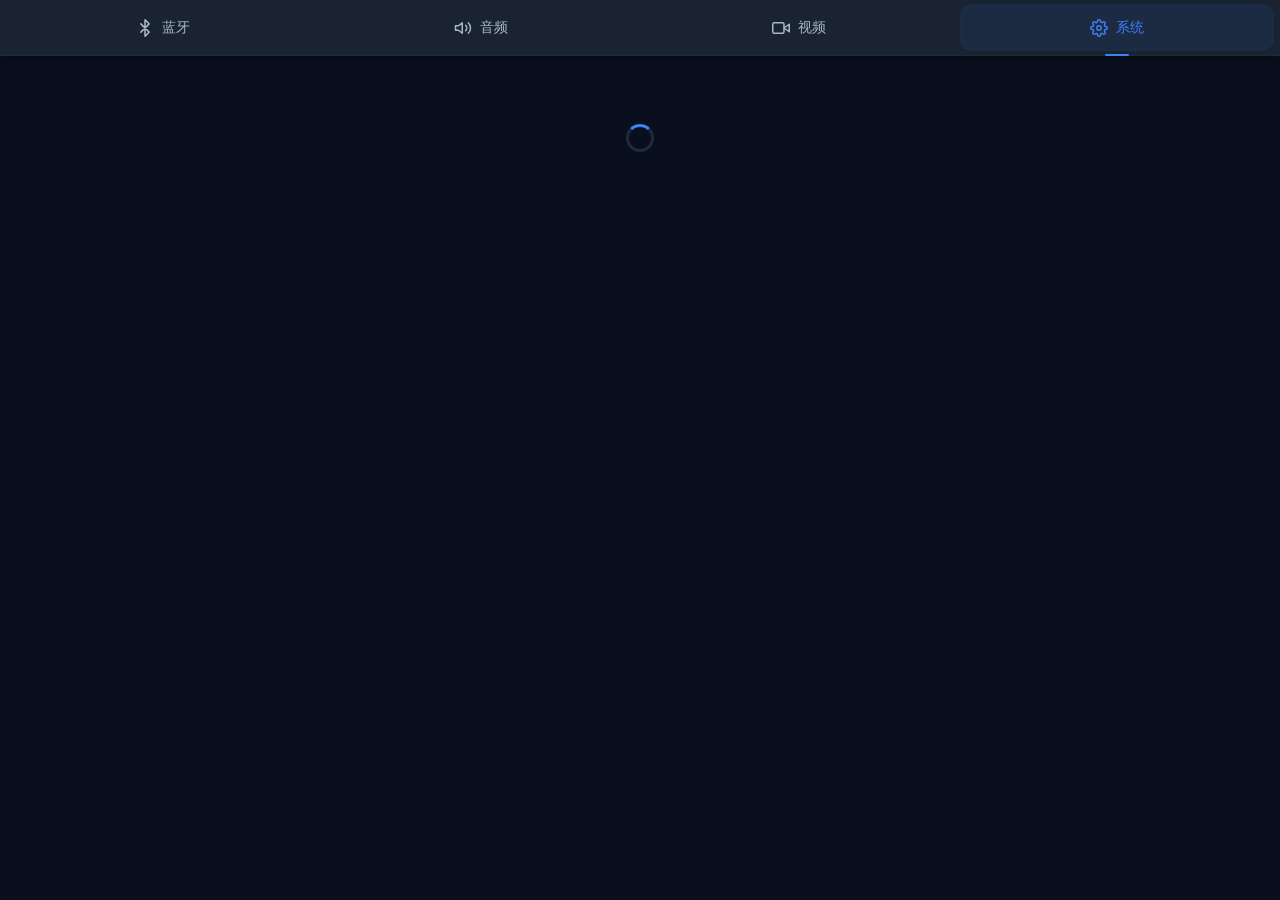
==== commit b8699fe2: "refactor!: 移除默认设备持久化并改为运行时切换，新增日志查看导出与设备音量记忆恢复功能" ====
--- a/app/ui/index.html
+++ b/app/ui/index.html
@@ -8,14 +8,25 @@
     <meta http-equiv="Expires" content="0">
     <title>PipeBridge</title>
     <script>
-        // 统一网关前缀基准：iframe 内页面 URL 可能为 /app/PipeBridge（无尾斜杠），
-        // 会导致相对资源被解析到 /app/ 下而 404。此处在加载任何 CSS/JS 前动态设置 <base>，
-        // 使 css/、js/、images/ 等相对路径始终基于 /app/PipeBridge/ 正确解析；
-        // 非网关(本地直连)访问时回退为根路径，保持兼容。
+        // 资源基址兜底：正常情况下后端返回 index.html 时已注入确定的 <base>
+        // (基于飞牛网关前缀或 Lucky 反代的实际外层路径),前端无需再计算。
+        // 仅当页面被静态直出(未经后端注入,head 中无 <base>)时,才按当前页面
+        // 所在目录兜底注入,避免 css/js/images 落到上级目录 404。
         (function () {
-            var m = window.location.pathname.match(/^\/app\/[^/]+/);
+            if (document.querySelector('base')) return;
+            var path = window.location.pathname;
+            var dir;
+            if (path.charAt(path.length - 1) === '/') {
+                dir = path;
+            } else if (/\.[a-zA-Z0-9]+$/.test(path)) {
+                // 末段是带扩展名的文件(如 index.html),取其所在目录
+                dir = path.slice(0, path.lastIndexOf('/') + 1);
+            } else {
+                // 末段是无尾斜杠的目录(如网关 /app/PipeBridge),补足尾斜杠
+                dir = path + '/';
+            }
             var base = document.createElement('base');
-            base.href = (m ? m[0] : '') + '/';
+            base.href = window.location.origin + (dir || '/');
             document.head.appendChild(base);
         })();
     </script>
@@ -30,14 +41,14 @@
 </head>
 <body>
     <div class="app-container">
-        <nav class="tab-nav">
-            <button class="tab-item" data-tab="bluetooth">
+        <nav class="tab-nav" role="tablist" aria-label="功能导航">
+            <button class="tab-item" data-tab="bluetooth" role="tab" aria-label="蓝牙">
                 <svg viewBox="0 0 24 24" fill="none" stroke="currentColor" stroke-width="2" stroke-linecap="round" stroke-linejoin="round">
                     <path d="M6.5 6.5l11 11L12 23V1l5.5 5.5-11 11"/>
                 </svg>
                 <span>蓝牙</span>
             </button>
-            <button class="tab-item" data-tab="audio">
+            <button class="tab-item" data-tab="audio" role="tab" aria-label="音频">
                 <svg viewBox="0 0 24 24" fill="none" stroke="currentColor" stroke-width="2" stroke-linecap="round" stroke-linejoin="round">
                     <polygon points="11 5 6 9 2 9 2 15 6 15 11 19 11 5"/>
                     <path d="M15.54 8.46a5 5 0 0 1 0 7.07"/>
@@ -45,14 +56,14 @@
                 </svg>
                 <span>音频</span>
             </button>
-            <button class="tab-item" data-tab="video">
+            <button class="tab-item" data-tab="video" role="tab" aria-label="视频">
                 <svg viewBox="0 0 24 24" fill="none" stroke="currentColor" stroke-width="2" stroke-linecap="round" stroke-linejoin="round">
                     <polygon points="23 7 16 12 23 17 23 7"/>
                     <rect x="1" y="5" width="15" height="14" rx="2" ry="2"/>
                 </svg>
                 <span>视频</span>
             </button>
-            <button class="tab-item active" data-tab="system">
+            <button class="tab-item active" data-tab="system" role="tab" aria-label="系统">
                 <svg viewBox="0 0 24 24" fill="none" stroke="currentColor" stroke-width="2" stroke-linecap="round" stroke-linejoin="round">
                     <circle cx="12" cy="12" r="3"/>
                     <path d="M19.4 15a1.65 1.65 0 0 0 .33 1.82l.06.06a2 2 0 0 1 0 2.83 2 2 0 0 1-2.83 0l-.06-.06a1.65 1.65 0 0 0-1.82-.33 1.65 1.65 0 0 0-1 1.51V21a2 2 0 0 1-2 2 2 2 0 0 1-2-2v-.09A1.65 1.65 0 0 0 9 19.4a1.65 1.65 0 0 0-1.82.33l-.06.06a2 2 0 0 1-2.83 0 2 2 0 0 1 0-2.83l.06-.06a1.65 1.65 0 0 0 .33-1.82 1.65 1.65 0 0 0-1.51-1H3a2 2 0 0 1-2-2 2 2 0 0 1 2-2h.09A1.65 1.65 0 0 0 4.6 9a1.65 1.65 0 0 0-.33-1.82l-.06-.06a2 2 0 0 1 0-2.83 2 2 0 0 1 2.83 0l.06.06a1.65 1.65 0 0 0 1.82.33H9a1.65 1.65 0 0 0 1-1.51V3a2 2 0 0 1 2-2 2 2 0 0 1 2 2v.09a1.65 1.65 0 0 0 1 1.51 1.65 1.65 0 0 0 1.82-.33l.06-.06a2 2 0 0 1 2.83 0 2 2 0 0 1 0 2.83l-.06.06a1.65 1.65 0 0 0-.33 1.82V9a1.65 1.65 0 0 0 1.51 1H21a2 2 0 0 1 2 2 2 2 0 0 1-2 2h-.09a1.65 1.65 0 0 0-1.51 1z"/>
@@ -133,7 +144,7 @@
                             </label>
                             <span class="toggle-label">共享</span>
                         </div>
-                        <button id="scanBtn" class="btn btn-primary btn-scan">
+                        <button id="scanBtn" class="btn btn-primary btn-scan" aria-label="扫描蓝牙设备">
                             <svg viewBox="0 0 24 24" fill="none" stroke="currentColor" stroke-width="2" stroke-linecap="round" stroke-linejoin="round">
                                 <circle cx="11" cy="11" r="8"/><line x1="21" y1="21" x2="16.65" y2="16.65"/>
                             </svg>
@@ -144,7 +155,7 @@
                 </div>
 
                 <!-- OBEX 接收授权告警条：Agent 未就绪时提示并提供一键修复 -->
-                <div id="obexAgentWarning" class="obex-agent-warning" style="display:none;">
+                <div id="obexAgentWarning" class="obex-agent-warning" style="display:none;" role="alert">
                     <svg viewBox="0 0 24 24" fill="none" stroke="currentColor" stroke-width="2" stroke-linecap="round" stroke-linejoin="round">
                         <path d="M10.29 3.86L1.82 18a2 2 0 0 0 1.71 3h16.94a2 2 0 0 0 1.71-3L13.71 3.86a2 2 0 0 0-3.42 0z"/><line x1="12" y1="9" x2="12" y2="13"/><line x1="12" y1="17" x2="12.01" y2="17"/>
                     </svg>
@@ -188,7 +199,7 @@
 
             <section id="audioTab" class="tab-panel">
                 <div class="scan-btn-row">
-                    <button id="audioScanBtn" class="btn btn-secondary btn-scan">
+                    <button id="audioScanBtn" class="btn btn-secondary btn-scan" aria-label="扫描音频设备">
                         <svg viewBox="0 0 24 24" fill="none" stroke="currentColor" stroke-width="2" stroke-linecap="round" stroke-linejoin="round">
                             <circle cx="11" cy="11" r="8"/><line x1="21" y1="21" x2="16.65" y2="16.65"/>
                         </svg>
@@ -202,7 +213,7 @@
 
             <section id="videoTab" class="tab-panel">
                 <div class="scan-btn-row">
-                    <button id="videoScanBtn" class="btn btn-secondary btn-scan">
+                    <button id="videoScanBtn" class="btn btn-secondary btn-scan" aria-label="扫描视频设备">
                         <svg viewBox="0 0 24 24" fill="none" stroke="currentColor" stroke-width="2" stroke-linecap="round" stroke-linejoin="round">
                             <circle cx="11" cy="11" r="8"/><line x1="21" y1="21" x2="16.65" y2="16.65"/>
                         </svg>
@@ -218,15 +229,6 @@
                         <p>点击扫描查找视频设备</p>
                     </div>
                 </div>
-                <h3 class="section-subtitle">视频流路由</h3>
-                <div id="videoStreamList" class="device-grid">
-                    <div class="empty-state">
-                        <svg viewBox="0 0 24 24" fill="none" stroke="currentColor" stroke-width="2" stroke-linecap="round" stroke-linejoin="round">
-                            <polygon points="5 3 19 12 5 21 5 3"/>
-                        </svg>
-                        <p>暂无活动视频流</p>
-                    </div>
-                </div>
             </section>
 
             <section id="systemTab" class="tab-panel active">
@@ -240,7 +242,7 @@
         </main>
     </div>
 
-    <div id="toastContainer" class="toast-container"></div>
+    <div id="toastContainer" class="toast-container" role="status" aria-live="polite" aria-atomic="true"></div>
 
     <div id="pinDialog" class="pin-dialog" style="display: none;">
         <div class="pin-dialog-backdrop"></div>
@@ -248,7 +250,7 @@
             <h3>需要 PIN 码</h3>
             <p>此蓝牙设备要求输入 PIN 码才能配对。</p>
             <p class="pin-dialog-device" id="pinDialogDevice"></p>
-            <input type="text" id="pinInput" class="pin-input" placeholder="输入 PIN 码（通常为 0000 或 1234）" maxlength="16" autocomplete="off">
+            <input type="text" id="pinInput" class="pin-input" placeholder="输入 PIN 码（通常为 0000 或 1234）" maxlength="16" autocomplete="off" inputmode="numeric" aria-label="蓝牙配对 PIN 码">
             <div class="pin-dialog-actions">
                 <button id="pinCancelBtn" class="btn btn-secondary">取消</button>
                 <button id="pinConfirmBtn" class="btn btn-accent">确认配对</button>
--- a/app/ui/css/base.css
+++ b/app/ui/css/base.css
@@ -13,7 +13,7 @@
     --color-surface: #111827;
     --color-surface-elevated: #1A2332;
     --color-foreground: #F8FAFC;
-    --color-foreground-muted: #94A3B8;
+    --color-foreground-muted: #A9B6C8;
     --color-border: #1E293B;
     --color-destructive: #EF4444;
     --color-success: #22C55E;
--- a/app/ui/css/layout.css
+++ b/app/ui/css/layout.css
@@ -34,14 +34,17 @@
 
 .status-dot.active {
     background: var(--color-status-green);
+    box-shadow: 0 0 0 2px rgba(34, 197, 94, 0.35);
 }
 
 .status-dot.warning {
     background: var(--color-warning);
+    box-shadow: 0 0 0 2px rgba(245, 158, 11, 0.4);
 }
 
 .status-dot.starting {
     background: var(--color-warning);
+    box-shadow: 0 0 0 2px rgba(245, 158, 11, 0.4);
 }
 
 .status-dot.error {
@@ -206,13 +209,13 @@
 }
 
 .btn:hover {
-    transform: translateY(-1px);
-    box-shadow: var(--shadow-card);
+    box-shadow: var(--shadow-elevated);
+    filter: brightness(1.06);
 }
 
 .btn:active {
-    transform: translateY(0);
     box-shadow: inset 0 1px 3px rgba(0, 0, 0, 0.4);
+    filter: brightness(0.97);
 }
 
 .btn svg {
--- a/app/ui/css/devices.css
+++ b/app/ui/css/devices.css
@@ -484,3 +484,4 @@
         opacity: 1;
     }
 }
+
--- a/app/ui/css/system.css
+++ b/app/ui/css/system.css
@@ -367,3 +367,76 @@
     color: var(--color-foreground-muted);
     flex-shrink: 0;
 }
+
+/* === 运行日志栏 === */
+.log-summary-hint {
+    font-size: 0.72rem;
+    color: var(--color-foreground-muted);
+    margin-left: 8px;
+}
+
+.log-toolbar {
+    display: flex;
+    align-items: center;
+    justify-content: space-between;
+    gap: 12px;
+    flex-wrap: wrap;
+    margin-bottom: 10px;
+}
+
+.log-tabs {
+    display: flex;
+    gap: 4px;
+    background: var(--color-surface);
+    border: 1px solid var(--color-border);
+    border-radius: var(--radius-md);
+    padding: 3px;
+}
+
+.log-tab {
+    border: none;
+    background: transparent;
+    color: var(--color-foreground-muted);
+    font-size: 0.78rem;
+    padding: 5px 14px;
+    border-radius: calc(var(--radius-md) - 3px);
+    cursor: pointer;
+    transition: all var(--transition-spring);
+}
+
+.log-tab:hover {
+    color: var(--color-foreground);
+}
+
+.log-tab.active {
+    background: var(--color-primary, var(--color-status-green));
+    color: #fff;
+}
+
+.log-actions {
+    display: flex;
+    gap: 8px;
+}
+
+.log-meta {
+    font-size: 0.72rem;
+    color: var(--color-foreground-muted);
+    margin-bottom: 6px;
+    min-height: 1em;
+}
+
+.log-viewport {
+    margin: 0;
+    max-height: 360px;
+    overflow: auto;
+    background: var(--color-background, #1e1e1e);
+    border: 1px solid var(--color-border);
+    border-radius: var(--radius-md);
+    padding: 12px 14px;
+    font-family: 'SF Mono', 'Fira Code', monospace;
+    font-size: 0.74rem;
+    line-height: 1.5;
+    color: var(--color-foreground);
+    white-space: pre-wrap;
+    word-break: break-all;
+}
--- a/app/ui/css/misc.css
+++ b/app/ui/css/misc.css
@@ -183,46 +183,6 @@
     margin-top: 12px;
 }
 
-/* === 视频流路由 === */
-.section-subtitle {
-    margin: 20px 0 10px;
-    font-size: 14px;
-    font-weight: 600;
-    color: var(--text-secondary, #888);
-}
-.stream-card .device-sub {
-    font-size: 12px;
-    color: var(--text-secondary, #888);
-    margin-top: 2px;
-}
-.stream-app {
-    font-size: 12px;
-    color: var(--text-secondary, #888);
-    font-weight: 400;
-}
-.stream-route-row {
-    display: flex;
-    gap: 8px;
-    align-items: center;
-    margin-top: 10px;
-}
-.stream-target-select {
-    flex: 1;
-    min-width: 0;
-}
-.stream-links {
-    margin-top: 10px;
-    display: flex;
-    flex-direction: column;
-    gap: 6px;
-}
-.stream-link-row {
-    display: flex;
-    justify-content: space-between;
-    align-items: center;
-    font-size: 12px;
-}
-
 /* === 响应式适配（移动端） === */
 @media (max-width: 768px) {
 
@@ -292,6 +252,26 @@
     .discoverable-toggle {
         padding: 3px 5px;
         gap: 4px;
+    }
+
+    /* 移动端：扫描按钮换到新的一行（不铺满整行，保持自身宽度），
+       用一个 100% 宽的换行占位符把按钮挤到下一行，按钮自身仍按内容宽度显示并右对齐 */
+    .status-right .btn-scan {
+        margin-left: auto;
+        margin-top: 4px;
+    }
+    .status-right::before {
+        content: "";
+        flex-basis: 100%;
+        height: 0;
+        order: 1;
+    }
+    .status-right .btn-scan {
+        order: 2;
+    }
+    #installDriverBtn {
+        order: 3;
+        margin-top: 4px;
     }
 
     .device-card {
